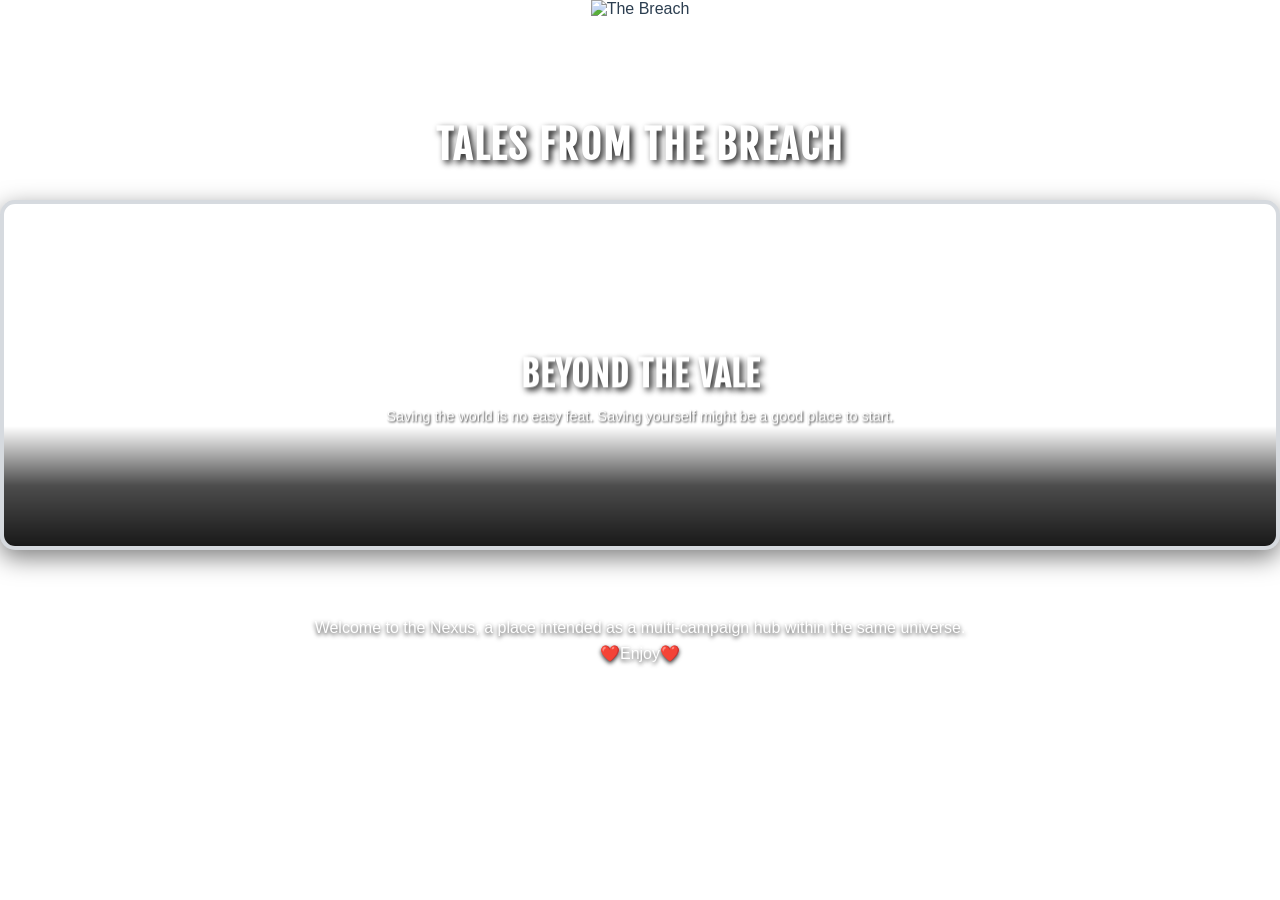
==== index.html @ b866bfad "Journal modal: remove title, add lead form with pen button" ====
<!DOCTYPE html>
<html lang="en">
<head>
    <meta charset="UTF-8">
    <meta name="viewport" content="width=device-width, initial-scale=1.0">
    <title>NEXUS - TTRPG World Hub</title>
    
    <!-- CSS files in load order: foundation → components → content → overrides -->
    <link href="base.css" rel="stylesheet" type="text/css" />
    <link href="components.css" rel="stylesheet" type="text/css" />
    <link href="cards.css" rel="stylesheet" type="text/css" />
    <link href="features.css" rel="stylesheet" type="text/css" />
    <link href="modals.css" rel="stylesheet" type="text/css" />
    <link href="utilities.css" rel="stylesheet" type="text/css" />
    <link href="responsive.css" rel="stylesheet" type="text/css" />
    
    <!-- Breach theme (single world) -->
    <link href="breach-theme.css" rel="stylesheet" type="text/css" />
</head>
<body>
    <!-- Background video layer for world selection -->
    <div id="worldBackgroundLayer" class="world-background-layer">
        <video id="bgVideo-neutral" class="world-bg-video active" autoplay muted loop playsinline>
            <source src="assets/videos/neutral-landing.mp4" type="video/mp4">
        </video>
        <video id="bgVideo-breach" class="world-bg-video" muted loop playsinline>
            <source src="assets/videos/Breach-vid.mp4" type="video/mp4">
        </video>
    </div>

    <div class="container">
        <header>
            <div class="logo-container" onclick="window.location.reload()">
                <img src="assets/breach-logo.png" alt="The Breach" class="logo" />
                <h1 class="logo-fallback">The Breach</h1>
            </div>
        </header>

        <main>
            <section class="landing-screen">
                <h2>Tales from the Breach</h2>
                <div class="worlds-grid" id="worldsGrid">
                    <div class="world-card loading" data-loading="true" data-world-id="breach">
                        <video class="world-video" muted loop playsinline autoplay>
                            <source src="assets/videos/breach-loopv2.mp4" type="video/mp4">
                        </video>
                        <div class="world-name">Loading</div>
                        <div class="world-description">Loading world...</div>
                        <div class="world-overlay"></div>
                    </div>
                </div>
                
                <div class="landing-message">
                    <div class="message-content" id="landingMessage">
                        Welcome to the Nexus, a place intended as a multi-campaign hub within the same universe.<br>❤️Enjoy❤️
                    </div>
                </div>
            </section>

            <!-- ===== WORLD HUB ===== -->
            <section class="world-hub" id="worldHub" style="display: none;">

                <!-- Sticky header bar -->
                <div class="hub-header" id="hubHeader">
                    <div class="hub-header-start"></div>
                    <div class="hub-header-center" id="hubHeaderCenter">
                        <img src="assets/breach-logo.png" alt="The Breach" class="hub-center-logo" id="hubTitleText" />
                        <div class="hub-panel-nav" id="hubPanelNav" style="display:none;">
                            <button class="hub-back-btn" id="hubBackBtn">← Hub</button>
                            <span class="hub-panel-nav-title" id="hubActivePanelTitle"></span>
                        </div>
                    </div>
                    <div class="hub-header-end">
                        <button class="hub-action-btn" id="journalBtn">Journal</button>
                        <button class="hub-action-btn" id="calendarBtn">Calendar</button>
                        <button class="hub-action-btn" id="inventoryBtn">Inventory</button>
                    </div>
                </div>

                <!-- Main scrollable area -->
                <div class="hub-main-area" id="hubMainArea">

                    <!-- ── Hub selection grid (shown when no panel active) ── -->
                    <div class="hub-selection" id="hubSelection">

                        <div class="hub-section">
                            <div class="hub-section-header">
                                <div class="hub-section-line"></div>
                                <span class="hub-section-label">Compendium</span>
                                <div class="hub-section-line"></div>
                            </div>
                            <div class="hub-tiles-row">
                                <div class="hub-tile" data-panel="alchemy">
                                    <span class="tile-name">Alchemy</span>
                                    <span class="tile-sub">flora · ingredients · potions</span>
                                </div>
                                <div class="hub-tile" data-panel="bestiary">
                                    <span class="tile-name">Bestiary</span>
                                    <span class="tile-sub">creatures · monsters</span>
                                </div>
                                <div class="hub-tile" data-panel="characters">
                                    <span class="tile-name">Characters</span>
                                    <span class="tile-sub">leaders · allies · enemies</span>
                                </div>
                                <div class="hub-tile" data-panel="items">
                                    <span class="tile-name">Items</span>
                                    <span class="tile-sub">gear · artifacts · objects</span>
                                </div>
                            </div>
                        </div>

                        <div class="hub-section">
                            <div class="hub-section-header">
                                <div class="hub-section-line"></div>
                                <span class="hub-section-label">World</span>
                                <div class="hub-section-line"></div>
                            </div>
                            <div class="hub-tiles-row">
                                <div class="hub-tile" data-panel="deities">
                                    <span class="tile-name">Deities</span>
                                    <span class="tile-sub">empyreans · entities</span>
                                </div>
                                <div class="hub-tile" data-panel="factions">
                                    <span class="tile-name">Factions</span>
                                    <span class="tile-sub">orgs · guilds · houses</span>
                                </div>
                                <div class="hub-tile" data-panel="history">
                                    <span class="tile-name">History</span>
                                    <span class="tile-sub">eras · events · timeline</span>
                                </div>
                                <div class="hub-tile" data-panel="calendar">
                                    <span class="tile-name">Calendar</span>
                                    <span class="tile-sub">events · dates · chronicle</span>
                                </div>
                                <div class="hub-tile" data-panel="literature">
                                    <span class="tile-name">Literature</span>
                                    <span class="tile-sub">books · prose · legends</span>
                                </div>
                                <div class="hub-tile" data-panel="locations">
                                    <span class="tile-name">Locations</span>
                                    <span class="tile-sub">cities · landmarks · regions</span>
                                </div>
                                <div class="hub-tile" data-panel="nations">
                                    <span class="tile-name">Nations</span>
                                    <span class="tile-sub">demographic · heraldry</span>
                                </div>
                                <div class="hub-tile" data-panel="society">
                                    <span class="tile-name">Society</span>
                                    <span class="tile-sub">culture · expression · technology</span>
                                </div>
                                <div class="hub-tile" data-panel="species">
                                    <span class="tile-name">Species</span>
                                    <span class="tile-sub">origin · nature · homeland</span>
                                </div>
                            </div>
                        </div>

                    </div><!-- /.hub-selection -->

                    <!-- ── Panel content area (shown when a tile is selected) ── -->
                    <div class="hub-content-area" id="hubContentArea" style="display:none;">
                        <div class="panel-content" id="nationsContent"></div>
                        <div class="panel-content" id="speciesContent"></div>
                        <div class="panel-content" id="deitiesContent"></div>
                        <div class="panel-content" id="historyContent"></div>
                        <div class="panel-content" id="literatureContent"></div>
                        <div class="panel-content" id="societyContent"></div>
                        <div class="panel-content" id="charactersContent"></div>
                        <div class="panel-content" id="factionsContent"></div>
                        <div class="panel-content" id="bestiaryContent"></div>
                        <div class="panel-content" id="itemsContent"></div>
                        <div class="panel-content" id="alchemyContent"></div>
                        <div class="panel-content" id="locationsContent"></div>
                        <div class="panel-content" id="calendarContent"></div>
                    </div><!-- /.hub-content-area -->

                </div><!-- /.hub-main-area -->

            </section><!-- /.world-hub -->
        </main>
    </div>

    <!-- ===== JOURNAL MODAL ===== -->
    <div id="journalModalOverlay" class="modal-overlay">
        <div class="journal-modal" id="journalModal">
            <div class="journal-modal-content">
                <div class="modal-header journal-modal-header">
                    <div class="journal-tab-bar">
                        <button class="journal-tab active" data-tab="campaign-log">Campaign Log</button>
                        <button class="journal-tab" data-tab="leads">Leads</button>
                    </div>
                    <button class="close-btn" id="closeJournalBtn">&times;</button>
                </div>
                <div class="journal-tab-panels">
                    <div class="journal-tab-panel active" id="journalTabCampaignLog"></div>
                    <div class="journal-tab-panel" id="journalTabLeads"></div>
                </div>
            </div>
        </div>
    </div>

    <!-- ===== CALENDAR MODAL ===== -->
    <div id="calendarModalOverlay" class="modal-overlay">
        <div class="calendar-modal" id="calendarModal">
            <div class="calendar-modal-content">
                <div class="modal-header">
                    <h2>Calendar</h2>
                    <button class="close-btn" id="closeCalendarBtn">&times;</button>
                </div>
                <div class="calendar-modal-body" id="calendarModalBody"></div>
            </div>
        </div>
    </div>

    <!-- ===== ARTICLE MODAL ===== -->
    <div id="modalOverlay" class="modal-overlay">
        <div class="article-modal" id="articleModal">
            <div class="modal-content">
                <button class="close-btn" id="closeModalBtn">&times;</button>
                <button class="edit-btn" id="editArticleBtn" title="Edit article">&#9998;</button>
                <div class="modal-header">
                    <h2 id="modalTitle">Article Title</h2>
                </div>
                <div class="modal-body" id="modalBody"></div>
            </div>
        </div>
    </div>

    <!-- ===== INVENTORY MODAL ===== -->
    <div id="inventoryModalOverlay" class="modal-overlay">
        <div class="inventory-modal" id="inventoryModal">
            <div class="inventory-modal-content">
                <div class="modal-header inventory-modal-header">
                    <h2>Party Inventory</h2>
                    <div class="inventory-fund-display" id="inventoryFundDisplay">
                        <span class="fund-label">Party Fund</span>
                        <span class="fund-value" id="fundDrakonsDisplay"><span class="fund-coin fund-drakon">◈</span><span id="fundDrakonsAmt">0</span> drakons</span>
                        <span class="fund-sep">·</span>
                        <span class="fund-value" id="fundScalesDisplay"><span class="fund-coin fund-scale">⊙</span><span id="fundScalesAmt">0</span> scales</span>
                        <button class="fund-edit-btn" id="fundEditBtn" title="Edit party fund">&#9998;</button>
                    </div>
                    <button class="inv-add-btn" id="inventoryAddBtn">+ Add Item</button>
                    <button class="close-btn" id="closeInventoryBtn">&times;</button>
                </div>
                <!-- Fund editor (inline, hidden by default) -->
                <div class="fund-editor" id="fundEditor" style="display:none;">
                    <label class="fund-editor-label">Edit Party Fund</label>
                    <div class="fund-editor-fields">
                        <div class="fund-field">
                            <span class="fund-coin fund-drakon">◈</span>
                            <input type="number" id="fundDrakonsInput" class="fund-input" min="0" placeholder="0">
                            <span class="fund-denom">drakons</span>
                        </div>
                        <div class="fund-field">
                            <span class="fund-coin fund-scale">⊙</span>
                            <input type="number" id="fundScalesInput" class="fund-input" min="0" placeholder="0">
                            <span class="fund-denom">scales</span>
                        </div>
                    </div>
                    <div class="fund-editor-actions">
                        <button class="inv-btn inv-btn-save" id="fundSaveBtn">Save</button>
                        <button class="inv-btn inv-btn-cancel" id="fundCancelBtn">Cancel</button>
                        <span class="fund-save-status" id="fundSaveStatus"></span>
                    </div>
                </div>
                <!-- Character slot filter -->
                <div class="inventory-char-filter" id="inventoryCharFilter"></div>
                <!-- Category filter tabs -->
                <div class="inventory-tabs" id="inventoryTabs">
                    <button class="inv-tab active" data-category="all">All</button>
                    <button class="inv-tab" data-category="General">General</button>
                    <button class="inv-tab" data-category="Armor">Armor</button>
                    <button class="inv-tab" data-category="Weapons">Weapons</button>
                    <button class="inv-tab" data-category="Magic Items">Magic Items</button>
                    <button class="inv-tab" data-category="Jewelry">Jewelry</button>
                </div>
                <!-- Add / Edit form (hidden by default) -->
                <div class="inventory-form-row" id="inventoryFormRow" style="display:none;">
                    <input type="text" class="inv-input" id="invFormCharacter" placeholder="Character name" list="invCharacterList" autocomplete="off">
                    <datalist id="invCharacterList"></datalist>
                    <input type="text" class="inv-input inv-input-wide" id="invFormName" placeholder="Item name">
                    <select class="inv-input" id="invFormCategory">
                        <option value="General">General</option>
                        <option value="Armor">Armor</option>
                        <option value="Weapons">Weapons</option>
                        <option value="Magic Items">Magic Items</option>
                        <option value="Jewelry">Jewelry</option>
                    </select>
                    <input type="number" class="inv-input inv-input-qty" id="invFormQty" min="1" value="1" placeholder="Qty">
                    <input type="text" class="inv-input inv-input-wide" id="invFormNotes" placeholder="Notes (optional)">
                    <button class="inv-btn inv-btn-save" id="invFormSaveBtn">Save</button>
                    <button class="inv-btn inv-btn-cancel" id="invFormCancelBtn">Cancel</button>
                    <span class="inv-form-status" id="invFormStatus"></span>
                </div>
                <!-- Inventory table -->
                <div class="inventory-body" id="inventoryBody">
                    <div class="inventory-loading" id="inventoryLoadingMsg">Loading inventory…</div>
                    <table class="inventory-table" id="inventoryTable" style="display:none;">
                        <thead>
                            <tr>
                                <th class="inv-col-char">Character</th>
                                <th class="inv-col-name">Item</th>
                                <th class="inv-col-cat">Category</th>
                                <th class="inv-col-qty">Qty</th>
                                <th class="inv-col-notes">Notes</th>
                                <th class="inv-col-actions"></th>
                            </tr>
                        </thead>
                        <tbody id="inventoryTableBody"></tbody>
                    </table>
                    <div class="inventory-empty" id="inventoryEmptyMsg" style="display:none;">No items found. Add one above!</div>
                </div>
            </div>
        </div>
    </div>

    <!-- JavaScript files -->
    <script src="config.js"></script>
    <script src="script.js"></script>
    <script src="article_viewer.js"></script>
    <script src="quest_viewer.js"></script>
    <script src="atlas_viewer.js"></script>
</body>
</html>
---- base.css ----
@import url('https://fonts.googleapis.com/css2?family=Cinzel:wght@400;600;700;900&family=Fjalla+One:wght@400&family=Faculty+Glyphic&family=Cormorant+Garamond:ital,wght@0,400;0,600;0,700;1,400;1,600&display=swap');

/* ========== CSS VARIABLES ========== */
:root {
    /* Color scheme */
    --primary-bg: linear-gradient(135deg, #f5f7fa 0%, #c3cfe2 100%);
    --secondary-bg: rgba(255, 255, 255, 0.7);
    --card-bg: #ffffff;
    --text-color: #2c3e50;
    --text-secondary: #7f8c8d;
    --text-accent: #34495e;
    --border-color: rgba(52, 73, 94, 0.2);
    --button-bg: rgba(255, 255, 255, 0.8);
    --button-hover: rgba(255, 255, 255, 0.9);
    
    /* Typography — base (non-themed) defaults */
    --font-family: Arial, sans-serif;
    --font-weight-normal: 400;
    --font-weight-bold: 700;
    --font-weight-heavy: 900;

    /* Semantic font roles — override these per theme */
    --font-ui:        'Cinzel', serif; /* nav, labels, badges, buttons */
    --font-body:      Arial, sans-serif;         /* article/modal body text */
    --font-editorial: Arial, sans-serif;         /* in-article headings (h2/h3) */
    
    /* Card system colors - purple theme */
    --card-border-operator: #b19cd9;
    --card-glow-operator: rgba(177, 156, 217, 0.5);
    --card-border-handler: #c9b5e6;
    --card-glow-handler: rgba(201, 181, 230, 0.5);
    --card-border-broker: #9d87c7;
    --card-glow-broker: rgba(157, 135, 199, 0.5);
    --card-border-default: rgba(177, 156, 217, 0.3);
    --card-glow-default: rgba(177, 156, 217, 0.2);
    --card-overlay-gradient: linear-gradient(to top, rgba(0,0,0,0.8) 0%, transparent 100%);
    
    /* Modal system */
    --modal-bg: #ffffff;
    --modal-border: #cccccc;
    --modal-overlay: rgba(0,0,0,0.5);
    
    /* Tour system - purple theme */
    --tour-accent: #b19cd9;
    --tour-bg: rgba(44, 44, 62, 0.9);
    --tour-card-bg: rgba(177, 156, 217, 0.1);
    --tour-nav-bg: #b19cd9;
    --tour-nav-text: #2c2c3e;
    --tour-dot-inactive: rgba(177, 156, 217, 0.3);
    --tour-slide-bg: #2c2c3e;
}

/* ========== BASE STYLES ========== */
* {
    margin: 0;
    padding: 0;
    box-sizing: border-box;
}

body {
    font-family: var(--font-family);
    background: transparent;
    color: var(--text-color);
    min-height: 100vh;
    transition: background 1.5s ease;
    overflow-x: hidden;
    overflow-y: auto;
    scrollbar-gutter: stable;
    position: relative;
}

/* When world-hub is active, prevent body scrolling */
body:has(.world-hub:not([style*="display: none"])) {
    overflow: hidden;
}

/* Hide background video layer in hub — replaced by dark gradient */
body:has(.world-hub:not([style*="display: none"])) .world-background-layer {
    opacity: 0;
    transition: opacity 0.8s ease;
}

/* Dark gradient background for hub */
body:has(.world-hub:not([style*="display: none"])) {
    background: linear-gradient(160deg, #0d0a12 0%, #1a1028 40%, #0f0c18 100%);
}

/* Hide landing screen when world-hub is visible */
body:has(.world-hub:not([style*="display: none"])) .landing-screen {
    display: none;
}

/* Hide container header when world-hub is visible */
body:has(.world-hub:not([style*="display: none"])) > .container > header {
    display: none;
}

.container {
    max-width: 1200px;
    margin: 0 auto;
    padding: 20px;
    transition: opacity 0.5s ease;
    background: transparent;
}

/* ========== HEADER & LOGO ========== */
header {
    text-align: center;
    margin-bottom: 40px;
}

.logo-container {
    position: relative;
    display: flex;
    justify-content: center;
    align-items: center;
    margin-bottom: 10px;
    cursor: pointer;
    transition: transform 0.2s ease;
}

.logo-container:hover {
    transform: scale(1.05);
}

.logo {
    height: 80px;
    width: auto;
    display: block;
    transition: all 0.3s ease;
}

.logo-fallback {
    font-family: var(--font-family);
    font-weight: var(--font-weight-heavy);
    font-size: 3rem;
    margin: 0;
    color: var(--text-accent);
    display: none;
}

/* Show fallback if logo fails */
.logo-container .logo[src=""] + .logo-fallback,
.logo-container .logo:not([src]) + .logo-fallback {
    display: block;
}

h1 {
    font-family: var(--font-family);
    font-weight: var(--font-weight-heavy);
    font-size: 3rem;
    margin-bottom: 10px;
    color: var(--text-accent);
}

h2 {
    font-family: var(--font-ui) !important; 
    font-weight: 400;
    font-size: 2.5rem;
    margin-bottom: 30px;
    text-align: center;
    color: #ffffff; /* Changed from var(--text-accent) to white */
    text-transform: uppercase;
    letter-spacing: 1px;
    text-shadow: 0 3px 8px rgba(0, 0, 0, 0.9); /* NEW: strong drop shadow for readability */
}

.subtitle {
    font-size: 1.2rem;
    color: var(--text-secondary);
    font-weight: var(--font-weight-normal);
}
---- components.css ----
/*
 * COMPONENTS.CSS
 * Reusable UI components: buttons, navigation, layout containers, toggles
 * Contains back buttons, hub layout, and explore toggles
 * Depends on: base.css variables
 */

/* ========== BACK BUTTON ========== */

.back-btn, .tour-back-btn {
    background: var(--button-bg);
    border: 1px solid var(--border-color);
    color: var(--text-color);
    padding: 10px 20px;
    border-radius: 8px;
    cursor: pointer;
    transition: all 0.3s ease;
    font-family: var(--font-family);
    font-weight: var(--font-weight-normal);
}

.back-btn:hover, .tour-back-btn:hover {
    background: var(--button-hover);
}

/* ========== HUB LAYOUT - TILE STRUCTURE ========== */
.world-hub {
    position: fixed;
    top: 0;
    left: 0;
    display: flex;
    flex-direction: column;
    width: 100vw;
    height: 100vh;
    overflow: hidden;
    margin: 0;
    padding: 0;
    background: transparent;
    z-index: 100;
}

/* ── Hub Header ── */
.hub-header {
    display: flex !important; /* override old rule below */
    align-items: center;
    justify-content: space-between;
    padding: 0 28px;
    height: 64px;
    flex-shrink: 0;
    background: rgba(13, 10, 18, 0.88);
    border-bottom: 1px solid rgba(177, 156, 217, 0.18);
    backdrop-filter: blur(12px);
    z-index: 20;
}

.hub-header-start {
    flex: 1;
}

.hub-header-end {
    display: flex;
    align-items: center;
    gap: 10px;
    flex: 1;
    justify-content: flex-start;
}

.hub-header-start .logo-container {
    margin: 0;
}

.hub-header-start .logo {
    height: 36px;
}

.hub-center-logo {
    height: 42px;
    cursor: pointer;
    display: block;
}

.hub-header-center {
    flex: 1;
    display: flex;
    justify-content: center;
    align-items: center;
}

.hub-title-text {
    font-family: var(--font-ui);
    font-size: 0.78rem;
    font-weight: 600;
    color: rgba(177, 156, 217, 0.55);
    text-transform: uppercase;
    letter-spacing: 4px;
}

.hub-panel-nav {
    display: flex;
    align-items: center;
    gap: 14px;
}

.hub-back-btn {
    background: transparent;
    border: 1px solid rgba(177, 156, 217, 0.3);
    color: #c9b5e6;
    padding: 5px 14px;
    border-radius: 4px;
    cursor: pointer;
    font-family: var(--font-ui);
    font-size: 0.75rem;
    transition: all 0.2s ease;
}

.hub-back-btn:hover {
    background: rgba(177, 156, 217, 0.12);
    border-color: #b19cd9;
}

.hub-panel-nav-title {
    font-family: var(--font-ui);
    font-size: 0.9rem;
    font-weight: 600;
    color: #b19cd9;
    text-transform: uppercase;
    letter-spacing: 3px;
}

.hub-action-btn {
    padding: 7px 20px;
    background: transparent;
    border: 1.5px solid rgba(177, 156, 217, 0.35);
    border-radius: 6px;
    color: #e8e0f0;
    font-family: var(--font-ui);
    font-size: 0.82rem;
    font-weight: 600;
    cursor: pointer;
    transition: all 0.25s ease;
    letter-spacing: 0.5px;
    text-transform: uppercase;
}

.hub-action-btn:hover {
    background: rgba(177, 156, 217, 0.14);
    border-color: #b19cd9;
    box-shadow: 0 0 12px rgba(177, 156, 217, 0.25);
}

/* ── Hub Main Area ── */
.hub-main-area {
    flex: 1;
    overflow-y: auto;
    overflow-x: hidden;
    display: flex;
    flex-direction: column;
    scrollbar-width: thin;
    scrollbar-color: rgba(177, 156, 217, 0.3) transparent;
}

.hub-main-area::-webkit-scrollbar { width: 6px; }
.hub-main-area::-webkit-scrollbar-track { background: transparent; }
.hub-main-area::-webkit-scrollbar-thumb {
    background: rgba(177, 156, 217, 0.3);
    border-radius: 3px;
}

/* ── Hub Selection Grid ── */
.hub-selection {
    flex: 1;
    display: flex;
    flex-direction: column;
    justify-content: center;
    align-items: center;
    padding: 0 60px 200px;
    gap: 56px;
    transition: opacity 0.2s ease;
}

.hub-section {
    width: 100%;
    max-width: 1200px;
}

.hub-section-header {
    display: flex;
    align-items: center;
    gap: 18px;
    margin-bottom: 16px;
}

.hub-section-line {
    flex: 1;
    height: 1px;
    background: rgba(177, 156, 217, 0.3);
}

.hub-section-label {
    font-family: var(--font-ui);
    font-size: 1.4rem;
    letter-spacing: 6px;
    color: #ffffff;
    text-transform: uppercase;
    flex-shrink: 0;
    font-weight: 600;
}

.hub-tiles-row {
    display: flex;
    flex-wrap: wrap;
    justify-content: center;
    gap: 4px;
}

.hub-tile {
    flex: 0 0 auto;
    width: auto;
    min-width: 144px;
    padding: 14px 38px 12px;
    background: rgba(177, 156, 217, 0.05);
    border: 1px solid rgba(177, 156, 217, 0.18);
    border-radius: 4px;
    cursor: pointer;
    transition: background 0.22s ease, border-color 0.22s ease, transform 0.22s ease, box-shadow 0.22s ease;
    display: flex;
    flex-direction: column;
    align-items: center;
    gap: 3px;
}

.hub-tile:hover {
    background: rgba(177, 156, 217, 0.12);
    border-color: rgba(177, 156, 217, 0.45);
    transform: translateY(-2px);
    box-shadow: 0 4px 18px rgba(177, 156, 217, 0.12);
}

.tile-name {
    font-family: var(--font-ui);
    font-size: 1.2rem;
    font-weight: 600;
    color: #e4dcf0;
    display: block;
    text-align: center;
    text-transform: uppercase;
}

.tile-sub {
    font-size: 0.86rem;
    color: rgba(201, 181, 230, 0.5);
    font-family: var(--font-ui);
    display: block;
    font-weight: 400;
    text-align: center;
}

/* ── Hub Content Area ── */
.hub-content-area {
    width: 100%;
    min-height: 100%;
    box-sizing: border-box;
}

.hub-content-area .panel-content {
    padding: 28px 40px 100px;
    min-height: 100%;
}

/* Collapsed header with panel pills */
.hub-collapsed-header {
    display: flex !important;
    justify-content: center;
    align-items: center;
    padding: 0;
    margin: 0;
    background: transparent;
    backdrop-filter: none;
    border: none;
    box-shadow: none;
    flex-shrink: 0;
    min-height: 0;
}

.panel-selector {
    position: relative;
    z-index: 2;
}

.panel-content {
    position: relative;
    z-index: 2;
}

/* panel-bg-video properties are defined in cards.css */

.panel-header {
    padding: 30px 20px;
    text-align: center;
    background: rgba(0, 0, 0, 0.5);
    border-bottom: 1px solid rgba(177, 156, 217, 0.2);
    flex-shrink: 0;
}

.panel-header h2 {
    font-size: 2rem;
    font-weight: 900;
    color: #b19cd9;
    margin: 0 0 8px 0;
    font-family: var(--font-family);
}

.panel-header p {
    font-size: 0.95rem;
    color: #c9b5e6;
    margin: 0;
}

/* Panel selector - initial view */
.panel-selector {
    display: flex;
    flex-direction: column;
    align-items: center;
    justify-content: center;
    flex: 1;
    padding: 40px;
    text-align: center;
    gap: 16px;
    position: relative;
    z-index: 2;
}

.panel-star {
    font-size: 1.4rem;
    color: rgba(255, 255, 255, 0.35);
    display: block;
    margin-bottom: 4px;
    transition: color 0.3s ease;
}


.panel-selector h2 {
    font-size: clamp(0.6rem, 7cqw, 1.8rem);
    font-weight: 900;
    margin: 0;
    font-family: var(--font-ui) !important;
    letter-spacing: clamp(0px, 0.4cqw, 4px);
    text-transform: uppercase;
    color: #ffffff !important;
    text-shadow: 0 2px 8px rgba(0, 0, 0, 0.85), 0 4px 20px rgba(0, 0, 0, 0.6);
    width: 100%;
    text-align: center;
    padding: 0 8px;
    box-sizing: border-box;
    overflow: hidden;
}

/* Per-panel gradient text — removed, all titles are plain white */

.panel-selector p {
    font-size: 0.75rem;
    color: rgba(255, 255, 255, 0.9);
    margin: 0;
    font-family: var(--font-ui);
    font-weight: var(--font-weight-bold);
    letter-spacing: 4px;
    text-transform: uppercase;
    opacity: 0.35;
    transition: opacity 0.3s ease, text-shadow 0.3s ease;
    text-shadow: 0 1px 6px rgba(0, 0, 0, 0.9), 0 2px 16px rgba(0, 0, 0, 0.7);
}

.panel-content {
    flex: 1;
    overflow-y: auto;
    overflow-x: hidden;
    padding: 20px;
    scrollbar-width: thin;
    scrollbar-color: rgba(177, 156, 217, 0.35) transparent;
}

.panel-content::-webkit-scrollbar {
    width: 6px;
}

.panel-content::-webkit-scrollbar-track {
    background: transparent;
}

.panel-content::-webkit-scrollbar-thumb {
    background: rgba(177, 156, 217, 0.35);
    border-radius: 3px;
}

.panel-content::-webkit-scrollbar-thumb:hover {
    background: rgba(177, 156, 217, 0.6);
}

.maps-placeholder {
    display: flex;
    align-items: center;
    justify-content: center;
    height: 100%;
    font-size: 1.5rem;
    color: var(--text-secondary);
    text-align: center;
}

.loading {
    display: flex;
    align-items: center;
    justify-content: center;
    height: 100%;
    font-size: 1rem;
    color: var(--text-secondary);
}

/* (old override removed — hub-header is now defined above) */

.hub-content {
    min-height: 400px;
    padding: 20px;
    background: none;
    border-radius: 10px;
    margin-bottom: 20px;
    border: none;
    max-width: 100%; /* Ensure it uses full width */
    margin-left: auto;
    margin-right: auto;
}

/* ========== EXPLORE MODE TOGGLE ========== */
.explore-toggle-bar {
    display: flex;
    background: rgba(255, 255, 255, 0.1);
    backdrop-filter: blur(10px);
    border-radius: 12px;
    padding: 8px;
    gap: 8px;
    margin-bottom: 0;
    border: 1px solid rgba(255, 255, 255, 0.2);
    width: 100%;
    max-width: 500px;
    margin: 0 auto;
}

.explore-tab {
    flex: 1;
    padding: 12px 20px;
    background: transparent;
    border: none;
    border-radius: 8px;
    color: rgba(255, 255, 255, 0.7);
    cursor: pointer;
    transition: all 0.3s ease;
    font-size: 14px;
    font-weight: 500;
    display: flex;
    align-items: center;
    justify-content: center;
    gap: 8px;
    font-family: var(--font-family);
    white-space: nowrap;
}

.explore-tab:hover {
    background: rgba(255, 255, 255, 0.1);
    color: rgba(255, 255, 255, 0.9);
    transform: translateY(-1px);
}

.explore-tab.active {
    background: rgba(255, 255, 255, 0.2);
    color: #ffffff;
    box-shadow: 0 4px 16px rgba(0, 0, 0, 0.2);
}

.explore-tab.active:hover {
    background: rgba(255, 255, 255, 0.25);
}

.explore-content {
    animation: fadeIn 0.3s ease-out;
}

.explore-submode-content {
    min-height: 400px;
}

/* ========== EXPLORE MODE TOGGLE (new separated buttons) ========== */
.explore-toggle-row {
    display: flex;
    justify-content: center;
    align-items: center;
    gap: 40px;
    padding: 15px 20px;
}

.explore-primary-btn {
    padding: 12px 24px;
    background: transparent;
    border: none;
    border-bottom: 3px solid transparent;
    border-radius: 0;
    color: rgba(255, 255, 255, 0.7);
    font-family: var(--font-family);
    font-weight: var(--font-weight-bold);
    font-size: 1.2rem;
    text-transform: uppercase;
    letter-spacing: 2px;
    cursor: pointer;
    transition: all 0.3s ease;
    position: relative;
}

.explore-primary-btn::after {
    content: '';
    position: absolute;
    bottom: -3px;
    left: 0;
    width: 0;
    height: 3px;
    background: #b19cd9;
    transition: width 0.3s ease;
    box-shadow: 0 0 10px rgba(177, 156, 217, 0.5);
}

.explore-primary-btn:hover {
    color: #ffffff;
    text-shadow: 0 0 20px rgba(177, 156, 217, 0.6);
}

.explore-primary-btn:hover::after {
    width: 100%;
}

.explore-primary-btn.active {
    color: #ffffff;
    border-bottom-color: #b19cd9;
    text-shadow: 0 0 20px rgba(177, 156, 217, 0.8);
}

.explore-primary-btn.active::after {
    width: 100%;
}

/* Breach edit: bigger font size on buttons */
body.world-breach .explore-primary-btn {
    font-size: 1.4rem;
    font-weight: var(--font-weight-heavy);
}

/* Responsive: stack buttons on small screens */
@media (max-width: 520px) {
    .explore-toggle-row {
        grid-template-columns: 1fr;
    }
}

.container {
    max-width: none;
    margin: 0;
    padding: 0;
    transition: opacity 0.5s ease;
    background: transparent;
}

/* ========== LANDING PAGE STYLES ========== */
.landing-screen {
    /* ...existing code... */
    background: transparent; /* NEW: let bg videos show through */
    position: relative;
    z-index: 1; /* Ensure landing content stays above background layer */
}

main {
    /* ...existing code... */
    background: transparent; /* NEW: let bg videos show through */
}
---- cards.css ----
/*
 * CARDS.CSS
 * All card-based preview UI elements: world selection cards and article grid cards
 * Contains world cards (cinematic video previews), article cards (content previews), and tag-based styling
 * Depends on: base.css variables
 */

/* ========== WORLD BACKGROUND VIDEOS ========== */
.world-background-layer {
    position: fixed;
    top: 0;
    left: 0;
    width: 100vw;
    height: 100vh;
    z-index: -1; /* behind .container but visible if body bg is transparent */
    overflow: hidden;
    pointer-events: none;
}

.world-bg-video {
    position: absolute;
    top: 50%;
    left: 50%;
    transform: translate(-50%, -50%);
    min-width: 100%;
    min-height: 100%;
    width: auto;
    height: auto;
    object-fit: cover;
    opacity: 0;
    transition: opacity 0.8s ease;
    filter: blur(2px) brightness(0.6); /* Reduced from blur(4px) */
}

.world-bg-video.active {
    opacity: 1;
}

/* ========== WORLD HUB ENTRY ANIMATION ========== */
@keyframes fadeIn {
    from {
        opacity: 0;
    }
    to {
        opacity: 1;
    }
}

#worldHub.entering {
    animation: fadeIn 0.6s ease-out;
}

#worldHub.entering > * {
    animation: fadeIn 0.6s ease-out backwards;
}

#worldHub.entering > header {
    animation-delay: 0.1s;
}

#worldHub.entering > .hub-collapsed-header {
    animation-delay: 0.2s;
}

/* ========== PANEL BACKGROUND VIDEOS ========== */
.panel-bg-video {
    position: absolute;
    top: 0;
    left: 0;
    width: 100%;
    height: 100%;
    object-fit: cover;
    object-position: center center;
    opacity: 1;
    z-index: 0;
}

/* ========== WORLD CARDS ========== */
.worlds-grid {
    display: grid;
    grid-template-columns: repeat(auto-fit, minmax(280px, 1fr));
    gap: 25px;
    margin-bottom: 20px;
    max-width: 1600px;      /* Added: cap grid width for wide screens */
    margin-left: auto;      /* Center grid horizontally */
    margin-right: auto;
}

.world-card {
    position: relative;
    height: 350px;
    border-radius: 15px;
    overflow: hidden;
    cursor: pointer;
    transition: all 0.3s ease;
    border: 4px solid var(--border-color);
    box-shadow: 0 8px 25px rgba(0, 0, 0, 0.5); /* Increased from 0.2 to 0.5 */
    
    /* ADD: Force hardware acceleration */
    will-change: opacity, transform;
    transform: translateZ(0); /* Force GPU rendering */
}

/* Stagger text fade-in for each card */
.world-card:nth-child(1) .world-name { animation-delay: 0s; }
.world-card:nth-child(2) .world-name { animation-delay: 0.15s; }
.world-card:nth-child(3) .world-name { animation-delay: 0.3s; }
.world-card:nth-child(4) .world-name { animation-delay: 0.45s; }

@keyframes textFadeIn {
    from {
        opacity: 0;
    }
    to {
        opacity: 1;
    }
}

.world-card:hover {
    transform: translateY(-6px) scale(1.02) translateZ(0); /* Keep GPU rendering */
    border-color: var(--text-accent);
    box-shadow: 0 12px 35px rgba(0, 0, 0, 0.6), 
                inset 0 0 30px rgba(255, 255, 255, 0.1); /* ADD: inner glow */
    will-change: transform; /* Hint browser about hover transforms */
}

.world-card.loading {
    cursor: default;
    pointer-events: none;
    opacity: 1;
    visibility: visible;
    animation: none !important;
}

.world-card.loading .world-card-video {
    position: absolute;
    top: 0;
    left: 0;
    width: 100%;
    height: 100%;
    object-fit: cover;
    z-index: 1;
    filter: brightness(0.6);
}

.world-card.loading .world-name {
    color: #ffffff;
    text-transform: uppercase;
    font-weight: 900;
    font-size: 2.2rem;
    font-family: 'Fjalla One', sans-serif;
    animation: textFadeIn 1.2s ease-out forwards;
}

.world-card.loading .world-overlay {
    opacity: 1;
}

.world-card.loading .world-description {
    opacity: 1;
    animation: none;
}

.world-video {
    position: absolute;
    top: 0;
    left: 0;
    width: 100%;
    height: 100%;
    object-fit: cover;
    z-index: 1;
    transition: transform 0.3s ease;
    /* ADD: Prevent video from triggering repaints during card animation */
    will-change: transform;
    transform: translateZ(0);
}

.world-card:hover .world-video {
    transform: scale(1.05);
}

.world-video-placeholder {
    position: absolute;
    top: 0;
    left: 0;
    width: 100%;
    height: 100%;
    background: var(--secondary-bg);
    display: flex;
    align-items: center;
    justify-content: center;
    font-size: 4rem;
    color: var(--text-secondary);
    z-index: 1;
}

.world-video-placeholder::before {
    content: "🌎";
}

.world-overlay {
    position: absolute;
    bottom: 0;
    left: 0;
    right: 0;
    background: linear-gradient(to top, rgba(0, 0, 0, 0.9) 0%, rgba(0, 0, 0, 0.7) 50%, transparent 100%);
    padding: 20px;
    z-index: 2;
    min-height: 120px;
    display: flex;
    flex-direction: column;
    justify-content: flex-end;
    opacity: 1;
}

.world-name {
    position: absolute;
    top: 50%;
    left: 50%;
    transform: translate(-50%, -50%);
    width: calc(100% - 40px);
    text-align: center;
    font-family: 'Fjalla One', sans-serif;
    font-weight: 900;
    font-size: 2.2rem;
    color: #ffffff;
    text-shadow: 3px 3px 6px rgba(0, 0, 0, 0.9);
    line-height: 1.1;
    z-index: 3;
    pointer-events: none;
    text-transform: uppercase;
    letter-spacing: 1px;
    opacity: 0;
    animation: textFadeIn 1.2s ease-out forwards;
}

.world-description {
    position: absolute;
    top: calc(50% + 2rem);
    left: 50%;
    transform: translateX(-50%);
    width: calc(100% - 40px);
    text-align: center;
    font-size: 0.9rem;
    font-weight: var(--font-weight-normal);
    color: #ffffff;
    text-shadow: 1px 1px 2px rgba(0, 0, 0, 0.8);
    line-height: 1.3;
    z-index: 3;
    pointer-events: none;
    opacity: 0;
    animation: textFadeIn 1.2s ease-out 0.3s forwards;
}

.world-card[data-world-id="breach"] .world-name {
    font-family: 'Fjalla One', sans-serif;
    font-weight: 900;
}

.world-card[data-world-id="breach"]:hover {
    border-color: #b19cd9; /* Changed from #c9a961 to purple */
    box-shadow: 0 12px 35px rgba(177, 156, 217, 0.9), /* Updated to purple */
                inset 0 0 30px rgba(177, 156, 217, 0.25); /* Updated inner glow to purple */
}

/* ========== ARTICLE CARDS ========== */
.articles-grid {
    display: grid;
    grid-template-columns: repeat(auto-fill, 200px);
    gap: 12px;
    width: fit-content;
    max-width: 100%;
    margin: 0 auto;
    padding: 0;
}

.article-card {
    position: relative;
    width: 200px;
    height: 370px;
    border-radius: 12px;
    overflow: hidden;
    cursor: pointer;
    transition: all 0.3s ease;
    border: none;
    filter: saturate(0.9); /* NEW: 10% desaturation (90% saturation) */
}

.article-card:hover {
    transform: translateY(-6px) scale(1.02);
    filter: saturate(1); /* NEW: Full saturation on hover */
}

/* Tag-based styling */
.article-card.tag-operator {
    border-color: var(--card-border-operator);
    box-shadow: 0 0 15px var(--card-glow-operator);
}

.article-card.tag-operator:hover {
    box-shadow: 0 0 25px var(--card-glow-operator);
}

.article-card.tag-handler {
    border-color: var(--card-border-handler);
    box-shadow: 0 0 15px var(--card-glow-handler);
}

.article-card.tag-handler:hover {
    box-shadow: 0 0 25px var(--card-glow-handler);
}

.article-card.tag-broker {
    border-color: var(--card-border-broker);
    box-shadow: 0 0 15px var(--card-glow-broker);
}

.article-card.tag-broker:hover {
    box-shadow: 0 0 25px var(--card-glow-broker);
}

.article-card:not(.tag-operator):not(.tag-handler):not(.tag-broker) {
    border-color: var(--card-border-default);
    box-shadow: 0 0 15px var(--card-glow-default);
}

.card-background {
    position: absolute;
    top: 0;
    left: 0;
    width: 100%;
    height: 100%;
    object-fit: cover;
    object-position: center 10%;
    z-index: 1;
}

.card-background-placeholder {
    position: absolute;
    top: 0;
    left: 0;
    width: 100%;
    height: 100%;
    background: linear-gradient(135deg, #3d3456, #2c2c3e); /* Purple gradient instead of beige */
    display: flex;
    align-items: center;
    justify-content: center;
    font-size: 3rem;
    color: #b19cd9; /* Purple color for icon */
    z-index: 1;
}

.card-background-placeholder::before {
    content: "📄";
}

.card-overlay {
    position: absolute;
    bottom: 0;
    left: 0;
    right: 0;
    background: var(--card-overlay-gradient);
    padding: 12px 14px;
    min-height: 120px;
    z-index: 2;
    display: flex;
    flex-direction: column;
    justify-content: flex-end;
    align-items: center;
}

.card-title {
    font-family: var(--font-family);
    font-weight: var(--font-weight-heavy);
    font-size: 1.1rem; /* Reduced from 1.3rem (15% smaller) */
    color: #ffffff !important;
    margin: 0 0 6px 0; /* Reduced from 8px */
    text-shadow: 2px 2px 4px rgba(0, 0, 0, 0.8);
    line-height: 1.2;
    text-align: center;
    width: 100%;
}

.card-summary {
    font-family: var(--font-family);
    font-weight: var(--font-weight-bold);
    font-size: 0.8rem;
    color: var(--text-color);
    line-height: 1.3;
    margin: 0;
    text-shadow: 1px 1px 2px rgba(0, 0, 0, 0.8);
    display: none; /* Hide the summary */
    -webkit-line-clamp: 3;
    line-clamp: 3;
    -webkit-box-orient: vertical;
    overflow: hidden;
}

/* ========== TAG-GROUPED LOCATIONS VIEW ========== */
.tag-grouped-view {
    width: fit-content;
    max-width: 100%;
    margin: 0 auto;
}

.tag-group-section {
    margin-bottom: 28px;
}

.tag-group-header {
    font-family: var(--font-family);
    font-weight: var(--font-weight-heavy);
    font-size: 1rem;
    color: rgba(201, 181, 230, 0.7);
    text-transform: uppercase;
    letter-spacing: 0.15em;
    padding: 0 0 10px;
    margin: 0 0 14px;
    border-bottom: 1px solid rgba(201, 181, 230, 0.18);
}

.articles-grid--compact {
    grid-template-columns: repeat(auto-fill, 200px);
    gap: 12px;
    width: fit-content;
    max-width: 100%;
    margin: 0;
}

.articles-grid--compact .article-card {
    width: 200px;
    height: 220px;
}

.articles-grid--compact .card-overlay {
    min-height: 65px;
    padding: 10px 12px;
}

.articles-grid--compact .card-title {
    font-size: 0.95rem;
    margin: 0;
}

.articles-grid--compact .card-summary {
    display: none;
}
---- features.css ----
/*
 * FEATURES.CSS
 * Content browsing systems: article viewer interface and tour system
 * Contains article filters/search, tour selection interface, and tour slideshow functionality
 * Depends on: base.css variables
 */

/* ========== ARTICLE SYSTEM ========== */
.landing-message {
    max-width: 800px;
    margin: 40px auto 0;
    padding: 25px 30px;
}

.message-content {
    text-align: center;
    font-size: 1rem;
    line-height: 1.6;
    color: #ffffff;
    font-weight: var(--font-weight-normal);
    text-shadow: 0 2px 4px rgba(0, 0, 0, 0.8);
}

.message-content p {
    margin-bottom: 15px;
}

.message-content p:last-child {
    margin-bottom: 0;
}

.article-viewer {
    max-width: 100%;
    margin: 0 auto;
    margin-top: 0 !important;
    padding: 0 0 120px; /* bottom padding ensures last card row isn't clipped when scrolled */
    box-sizing: border-box;
}

/* Let the grid expand to the container width (removes 1600px cap from cards.css) */
.article-viewer .articles-grid {
    max-width: none;
    margin: 0 auto; /* Ensure centering */
    padding: 0;
}

.article-filters {
    display: flex;
    gap: 15px;
    margin-bottom: 18px !important; /* was 30px */
    flex-wrap: wrap;
    align-items: center;
    padding: 14px !important;       /* was 20px */
    border-radius: 10px;
    background: rgba(177, 156, 217, 0.1); /* Purple tint background */
    border: 1px solid rgba(177, 156, 217, 0.3); /* Purple border */
    width: fit-content;
    min-width: min(640px, 100%);
    max-width: 100%;
    margin-left: auto;
    margin-right: auto;
}

.filter-group {
    flex: 1;
    min-width: 150px;
}

.filter-group input, .filter-group select {
    width: 100%;
    padding: 10px;
    border: 1px solid rgba(177, 156, 217, 0.4); /* Purple border */
    border-radius: 5px;
    background: rgba(0, 0, 0, 0.3); /* Dark semi-transparent */
    color: #ffffff; /* White text */
    font-size: 14px;
    font-family: var(--font-family);
    font-weight: var(--font-weight-normal);
}

.filter-group input::placeholder {
    color: rgba(177, 156, 217, 0.6); /* Purple placeholder */
}

.filter-group select option {
    background: #2c2c3e; /* Dark background for dropdown */
    color: #ffffff;
    padding: 8px;
}

.clear-btn {
    padding: 10px 20px;
    background: rgba(177, 156, 217, 0.25) !important; /* Purple tint - force override */
    color: #e8e8e8 !important; /* Light text - force override */
    border: 1px solid rgba(177, 156, 217, 0.5) !important; /* Purple border - force override */
    border-radius: 5px;
    cursor: pointer;
    font-size: 14px;
    font-family: var(--font-family);
    font-weight: var(--font-weight-bold);
    transition: all 0.3s ease;
    text-transform: uppercase; /* Make text uppercase */
}

.clear-btn:hover {
    background: rgba(177, 156, 217, 0.4) !important; /* Darker purple on hover */
    border-color: #b19cd9 !important;
    color: #ffffff !important;
    text-shadow: 0 0 8px rgba(177, 156, 217, 0.5);
    transform: translateY(-1px); /* Slight lift on hover */
}

/* ========== ARTICLE GRID ========== */

.articles-grid {
    display: grid;
    grid-template-columns: repeat(6, 1fr);
    gap: 12px;
}

/* Let the grid expand to the container width (removes 1600px cap from cards.css) */
.article-viewer .articles-grid {
    max-width: none;
    margin: 0 auto;
    padding: 0 80px; /* Indent grid on both sides; filters stay full width */
}

/* Grid columns are fully responsive — auto-fill handles all screen sizes */

/* ========== ARTICLE CARD FADE-IN ========== */
.article-card {
    animation: fadeIn 0.4s ease-out both;
}

/* Stagger each card so they cascade in */
.article-card:nth-child(1)  { animation-delay:   0ms; }
.article-card:nth-child(2)  { animation-delay:  40ms; }
.article-card:nth-child(3)  { animation-delay:  80ms; }
.article-card:nth-child(4)  { animation-delay: 120ms; }
.article-card:nth-child(5)  { animation-delay: 160ms; }
.article-card:nth-child(6)  { animation-delay: 200ms; }
.article-card:nth-child(7)  { animation-delay: 240ms; }
.article-card:nth-child(8)  { animation-delay: 280ms; }
.article-card:nth-child(9)  { animation-delay: 320ms; }
.article-card:nth-child(10) { animation-delay: 360ms; }
.article-card:nth-child(11) { animation-delay: 400ms; }
.article-card:nth-child(12) { animation-delay: 440ms; }
.article-card:nth-child(n+13) { animation-delay: 480ms; }

/* ========== TOUR SLIDESHOW ========== */
.tour-slideshow {
    height: 100vh;
    display: flex;
    flex-direction: column;
    background: var(--tour-slide-bg);
    color: var(--text-color);
}

.tour-slideshow .tour-header-bar {
    display: flex;
    justify-content: space-between;
    align-items: center;
    padding: 15px 20px;
    background: none;
    border-bottom: none;
    position: sticky;
    top: 0;
    z-index: 100;
}

.tour-slideshow .tour-info {
    display: flex;
    flex-direction: column;
    align-items: center;
    gap: 5px;
}

.tour-slideshow .tour-info .tour-title {
    font-size: 1.2rem;
    font-weight: var(--font-weight-bold);
    color: var(--text-color);
    font-family: var(--font-family);
}

.tour-slideshow .tour-progress {
    font-size: 0.9rem;
    opacity: 0.7;
    color: var(--text-secondary);
    font-family: var(--font-family);
    font-weight: var(--font-weight-normal);
}

.tour-slideshow .tour-slides-container {
    flex: 1;
    overflow-y: scroll;
    scroll-behavior: smooth;
    scrollbar-width: none;
    -ms-overflow-style: none;
}

.tour-slideshow .tour-slides-container::-webkit-scrollbar {
    display: none;
}

.tour-slideshow .tour-slide {
    min-height: 100vh;
    display: flex;
    align-items: center;
    justify-content: center;
    padding: 40px;
    opacity: 0.3;
    transition: opacity 0.5s ease;
}

.tour-slideshow .tour-slide.active {
    opacity: 1;
}

.tour-slideshow .slide-content {
    max-width: 1200px;
    width: 100%;
    display: grid;
    grid-template-columns: 1fr 1fr;
    gap: 40px;
    align-items: center;
}

.tour-slideshow .slide-media {
    width: 100%;
    height: 400px;
    border-radius: 12px;
    overflow: hidden;
}

.tour-slideshow .slide-media img,
.tour-slideshow .slide-media video {
    width: 100%;
    height: 100%;
    object-fit: cover;
}

.tour-slideshow .slide-text {
    padding: 20px;
}

.tour-slideshow .slide-title {
    font-size: 2.5rem;
    margin-bottom: 20px;
    color: var(--tour-accent);
    line-height: 1.2;
    font-family: var(--font-family);
    font-weight: var(--font-weight-heavy);
}

.tour-slideshow .slide-body {
    font-size: 1.1rem;
    line-height: 1.6;
    color: var(--text-color);
    font-family: var(--font-body); /* Changed to Faculty Glyphic */
    font-weight: var(--font-weight-normal);
}

.tour-slideshow .slide-body h1, 
.tour-slideshow .slide-body h2, 
.tour-slideshow .slide-body h3 {
    color: var(--tour-accent);
    margin: 20px 0 10px 0;
    font-family: var(--font-family);
    font-weight: var(--font-weight-bold);
}

.tour-slideshow .slide-body p {
    margin-bottom: 15px;
}

.tour-slideshow .slide-type-intro .slide-content {
    grid-template-columns: 1fr;
    text-align: center;
    max-width: 800px;
}

.tour-slideshow .slide-type-intro .slide-media {
    height: 300px;
    margin-bottom: 30px;
}

.tour-slideshow .tour-navigation {
    display: flex;
    justify-content: space-between;
    align-items: center;
    padding: 20px;
    background: var(--secondary-bg);
    border-top: 1px solid var(--border-color);
}

.tour-slideshow .tour-nav-btn {
    padding: 10px 20px;
    background: var(--tour-nav-bg);
    color: var(--tour-nav-text);
    border: none;
    border-radius: 6px;
    font-weight: var(--font-weight-bold);
    cursor: pointer;
    transition: all 0.3s ease;
    font-family: var(--font-family);
}

.tour-slideshow .tour-nav-btn:hover:not(:disabled) {
    background: var(--text-accent);
    transform: translateY(-2px);
}

.tour-slideshow .tour-nav-btn:disabled {
    opacity: 0.3;
    cursor: not-allowed;
}

.tour-slideshow .tour-dots {
    display: flex;
    gap: 8px;
}

.tour-slideshow .tour-dot {
    width: 12px;
    height: 12px;
    border-radius: 50%;
    background: var(--tour-dot-inactive);
    border: none;
    cursor: pointer;
    transition: all 0.3s ease;
}

.tour-slideshow .tour-dot.active {
    background: var(--tour-accent);
    transform: scale(1.2);
}

.tour-slideshow .tour-dot:hover {
    background: var(--text-secondary);
}

/* ========== ANIMATION APPLICATIONS ========== */
.explore-submode-content > * {
    animation: fadeIn 0.3s ease-out;
}

/* Reduce margin below explore toggle bar (hub-header) */
.hub-header {
  margin-bottom: 10px !important;
  padding: 12px !important;
  display: flex;
  justify-content: center;
  align-items: center;
}

/* ========== QUEST SYSTEM ========== */
.quest-viewer {
  max-width: 1400px;
  margin: 0 auto;
  padding: 0 20px;
}

.quest-layout {
  display: grid;
  grid-template-columns: 300px 1fr;
  gap: 30px;
  align-items: start;
}

/* Sidebar with expandable location tabs - matching modal styling */
.quest-sidebar {
  position: sticky;
  top: 20px;
  max-height: calc(100vh - 100px);
  overflow-y: auto;
  scrollbar-width: thin;
  scrollbar-color: rgba(177, 156, 217, 0.3) transparent;
}

.quest-sidebar::-webkit-scrollbar {
  width: 6px;
}

.quest-sidebar::-webkit-scrollbar-thumb {
  background: rgba(177, 156, 217, 0.3);
  border-radius: 3px;
}

.quest-locations {
  display: flex;
  flex-direction: column;
  gap: 12px;
}

.quest-search-bar {
  margin-bottom: 0;
}

.quest-search-bar input {
  width: 100%;
  padding: 10px 12px;
  background: #2c2c3e; /* Solid dark background like modal */
  border: 1px solid rgba(177, 156, 217, 0.4);
  border-radius: 8px;
  color: #ffffff;
  font-size: 13px;
  font-family: var(--font-family);
}

.quest-search-bar input::placeholder {
  color: rgba(177, 156, 217, 0.6);
}

/* NEW: Unified container matching modal styling */
.quest-locations-container {
  background: #2c2c3e; /* Solid dark background like modal */
  border: 2px solid #b19cd9; /* Purple border like modal */
  border-radius: 0;
  overflow: hidden;
  box-shadow: 0 20px 60px rgba(177, 156, 217, 0.3); /* Add depth like modal */
}

/* Location tabs - now borderless inside container */
.location-tab {
  background: transparent;
  border: none;
  border-bottom: 1px solid rgba(177, 156, 217, 0.15);
  border-radius: 0;
  overflow: hidden;
  transition: all 0.3s ease;
}

.location-tab:last-child {
  border-bottom: none;
}

.location-tab.has-active {
  background: rgba(177, 156, 217, 0.12);
}

.location-header {
  width: 100%;
  display: flex;
  align-items: center;
  gap: 10px;
  padding: 12px 14px;
  background: transparent;
  border: none;
  color: #e8e8e8;
  font-family: var(--font-family);
  font-weight: var(--font-weight-bold);
  font-size: 0.95rem;
  cursor: pointer;
  transition: all 0.2s ease;
  text-align: left;
}

.location-header:hover {
  background: rgba(177, 156, 217, 0.15);
  color: #ffffff;
}

.location-icon {
  font-size: 0.7rem;
  color: #b19cd9;
  transition: transform 0.3s ease;
  flex-shrink: 0;
}

.location-header.expanded .location-icon {
  transform: rotate(90deg);
}

.location-name {
  flex: 1;
  overflow: hidden;
  text-overflow: ellipsis;
  white-space: nowrap;
}

.location-count {
  padding: 2px 8px;
  background: rgba(177, 156, 217, 0.25);
  border-radius: 10px;
  font-size: 0.75rem;
  font-weight: var(--font-weight-bold);
  color: #c9b5e6;
  flex-shrink: 0;
}

/* Location content - expandable with smooth animation */
.location-content {
  max-height: 0;
  overflow: hidden;
  transition: max-height 0.4s ease, opacity 0.3s ease;
  opacity: 0;
}

.location-content.expanded {
  max-height: 1000px;
  opacity: 1;
}

/* NEW: Indented quest items */
.quest-list-item {
  width: 100%;
  padding: 10px 14px 10px 40px; /* Increased left padding from 36px to 40px for more indent */
  background: transparent;
  border: none;
  border-left: 3px solid transparent;
  color: #d0d0d0;
  font-family: var(--font-family);
  font-weight: var(--font-weight-normal);
  font-size: 0.9rem;
  text-align: left;
  cursor: pointer;
  transition: all 0.2s ease;
  position: relative;
  animation: fadeInSlide 0.3s ease-out;
}

@keyframes fadeInSlide {
  from {
    opacity: 0;
    transform: translateX(-10px);
  }
  to {
    opacity: 1;
    transform: translateX(0);
  }
}

/* NEW: Add arrow indicator for indented items */
.quest-list-item::before {
  content: '›';
  position: absolute;
  left: 24px;
  color: rgba(177, 156, 217, 0.5);
  font-size: 1rem;
  transition: all 0.2s ease;
}

.quest-list-item:hover::before {
  color: #b19cd9;
  left: 26px;
}

.quest-list-item:hover {
  background: rgba(177, 156, 217, 0.1);
  color: #ffffff;
  border-left-color: rgba(177, 156, 217, 0.5);
}

.quest-list-item.selected {
  background: rgba(177, 156, 217, 0.2);
  border-left-color: #b19cd9;
  color: #ffffff;
  font-weight: var(--font-weight-bold);
}

.quest-list-item.selected::before {
  color: #b19cd9;
  left: 26px;
}

/* Content display area - matching article modal styling */
.quest-content {
  background: #2c2c3e; /* Solid dark background like article modal */
  border: 2px solid #b19cd9; /* Purple border like article modal */
  border-radius: 0;
  padding: 30px;
  min-height: 500px;
  animation: fadeIn 0.4s ease-out;
  box-shadow: 0 20px 60px rgba(177, 156, 217, 0.3); /* Add depth like modal */
}

/* ========== ATLAS GALLERY ========== */
.atlas-viewer {
  padding: 20px;
  max-width: 1680px;
  margin: 0 auto;
}

.atlas-section {
  margin-bottom: 32px;
}

.atlas-section-header {
  display: flex;
  align-items: center;
  gap: 14px;
  margin-bottom: 14px;
}

.atlas-section-header::before,
.atlas-section-header::after {
  content: '';
  flex: 1;
  height: 1px;
  background: linear-gradient(to right, rgba(64, 184, 160, 0.5), transparent);
}

.atlas-section-header::after {
  background: linear-gradient(to left, rgba(64, 184, 160, 0.5), transparent);
}

.atlas-section-title {
  font-family: var(--font-ui);
  font-size: 0.75rem;
  letter-spacing: 3px;
  text-transform: uppercase;
  color: rgba(64, 184, 160, 0.85);
  white-space: nowrap;
}

.atlas-grid {
  display: grid;
  grid-template-columns: repeat(auto-fill, minmax(220px, 1fr));
  gap: 14px;
}

.atlas-tile {
  position: relative;
  aspect-ratio: 4 / 3;
  overflow: hidden;
  cursor: pointer;
  border: 1px solid rgba(64, 184, 160, 0.25);
  background: rgba(0, 0, 0, 0.4);
  transition: transform 0.25s ease, border-color 0.25s ease, box-shadow 0.25s ease;
}

.atlas-tile:hover {
  transform: scale(1.03);
  border-color: #40b8a0;
  box-shadow: 0 0 18px rgba(64, 184, 160, 0.45);
}

.atlas-tile-img {
  width: 100%;
  height: 100%;
  object-fit: cover;
  display: block;
  transition: transform 0.4s ease;
}

.atlas-tile:hover .atlas-tile-img {
  transform: scale(1.06);
}

.atlas-tile-placeholder {
  width: 100%;
  height: 100%;
  background: linear-gradient(135deg, rgba(64, 184, 160, 0.1), rgba(0,0,0,0.3));
}

.atlas-tile-label {
  position: absolute;
  bottom: 0;
  left: 0;
  right: 0;
  padding: 8px 12px;
  background: linear-gradient(to top, rgba(0,0,0,0.85) 0%, transparent 100%);
  opacity: 0;
  transform: translateY(4px);
  transition: opacity 0.25s ease, transform 0.25s ease;
}

.atlas-tile:hover .atlas-tile-label {
  opacity: 1;
  transform: translateY(0);
}

.atlas-tile-title {
  font-family: var(--font-ui);
  font-size: 0.8rem;
  letter-spacing: 2px;
  text-transform: uppercase;
  color: #ffffff;
  text-shadow: 0 1px 4px rgba(0,0,0,0.9);
}

.atlas-empty {
  display: flex;
  flex-direction: column;
  align-items: center;
  justify-content: center;
  height: 60vh;
  gap: 12px;
  color: rgba(255, 255, 255, 0.5);
}

.atlas-empty .empty-icon {
  font-size: 3rem;
}

.atlas-empty h3 {
  font-family: var(--font-ui);
  font-size: 1.2rem;
  color: rgba(64, 184, 160, 0.6);
  letter-spacing: 3px;
  text-transform: uppercase;
  margin: 0;
}

.atlas-empty p {
  font-size: 0.9rem;
  margin: 0;
}

/* Atlas lightbox — inside the shared article modal */
.atlas-lightbox {
  display: flex;
  flex-direction: column;
  align-items: center;
  gap: 16px;
}

.atlas-lightbox-img {
  max-width: 100%;
  max-height: 65vh;
  object-fit: contain;
  border-radius: 4px;
  display: block;
}

.atlas-lightbox-caption {
  font-family: var(--font-body);
  font-size: 0.95rem;
  color: rgba(255, 255, 255, 0.75);
  text-align: center;
  margin: 0;
  max-width: 800px;
}

.atlas-lightbox-nav {
  display: flex;
  align-items: center;
  gap: 20px;
  padding-top: 8px;
}

.atlas-nav-btn {
  background: rgba(64, 184, 160, 0.15);
  border: 1px solid rgba(64, 184, 160, 0.4);
  color: #ffffff;
  font-size: 1.4rem;
  width: 44px;
  height: 44px;
  border-radius: 50%;
  cursor: pointer;
  transition: all 0.2s ease;
  display: flex;
  align-items: center;
  justify-content: center;
  line-height: 1;
}

.atlas-nav-btn:hover:not(:disabled) {
  background: rgba(64, 184, 160, 0.35);
  border-color: #40b8a0;
  box-shadow: 0 0 12px rgba(64, 184, 160, 0.4);
}

.atlas-nav-btn:disabled {
  opacity: 0.25;
  cursor: not-allowed;
}

.atlas-counter {
  font-family: var(--font-ui);
  font-size: 0.85rem;
  letter-spacing: 2px;
  color: rgba(255, 255, 255, 0.55);
}

.quest-detail-header {
  margin-bottom: 20px;
  padding-bottom: 20px;
  border-bottom: 2px solid rgba(177, 156, 217, 0.3);
}

.quest-detail-title {
  font-size: 2rem;
  color: #b19cd9;
  font-family: var(--font-ui);
  font-weight: 900;
  margin: 0;
  line-height: 1.2;
  text-shadow: 0 0 20px rgba(177, 156, 217, 0.8), /* Strong purple glow like modal */
               0 0 40px rgba(177, 156, 217, 0.4), /* Extended glow */
               0 2px 4px rgba(0, 0, 0, 0.8); /* Drop shadow for depth */
}

.quest-detail-summary {
  background: transparent;
  border: none;
  padding: 0;
  margin-bottom: 25px;
  border-radius: 0;
  font-style: normal;
  color: #e8e8e8;
  font-family: var(--font-body);
  line-height: 1.6;
  font-size: 1rem;
  animation: fadeInUp 0.5s ease-out 0.2s both;
}

.quest-detail-summary strong {
  color: #c9b5e6;
  font-weight: var(--font-weight-bold);
  font-family: var(--font-ui);
}

.quest-detail-summary em {
  color: #ffffff;
  font-style: italic;
  font-family: var(--font-body);
}

.quest-detail-body {
  color: #ffffff;
  font-family: var(--font-body);
  line-height: 1.7;
  font-size: 1rem;
  animation: fadeInUp 0.5s ease-out 0.3s both;
}

/* Responsive */
@media (max-width: 768px) {
  .quest-layout {
    grid-template-columns: 1fr;
    gap: 20px;
  }
  
  .quest-sidebar {
    position: static;
    max-height: none;
  }
  
  .quest-content {
    padding: 20px;
  }
  
  .quest-detail-header {
    flex-direction: column;
    gap: 12px;
  }
  
  .quest-detail-title {
    font-size: 1.6rem;
  }
  
  .quest-detail-tags {
    justify-content: flex-start;
  }
}
/* ========== ARTICLE WRITER ========== */

/* "+ New" button in the filter bar */
.write-btn {
    padding: 10px 16px;
    background: rgba(120, 80, 220, 0.2);
    color: rgba(210, 185, 255, 0.9);
    border: 1px solid rgba(150, 100, 255, 0.4);
    border-radius: 5px;
    cursor: pointer;
    font-size: 14px;
    font-family: var(--font-family);
    font-weight: var(--font-weight-bold);
    transition: all 0.3s ease;
    text-transform: uppercase;
    white-space: nowrap;
}
.write-btn:hover {
    background: rgba(120, 80, 220, 0.4);
    border-color: rgba(180, 130, 255, 0.7);
    color: #ffffff;
    text-shadow: 0 0 8px rgba(150, 100, 255, 0.5);
    transform: translateY(-1px);
}

/* Overlay backdrop */
.article-writer-overlay {
    position: fixed;
    inset: 0;
    background: rgba(44, 44, 62, 0.85);
    backdrop-filter: blur(5px);
    z-index: 10500;
    display: flex;
    align-items: center;
    justify-content: center;
    opacity: 0;
    pointer-events: none;
    transition: opacity 0.3s ease;
}
.article-writer-overlay.show {
    opacity: 1;
    pointer-events: auto;
}

/* Panel */
.article-writer-panel {
    background: #2c2c3e;
    border: 1px solid rgba(177, 156, 217, 0.25);
    border-radius: 12px;
    width: min(680px, 94vw);
    max-height: 88vh;
    display: flex;
    flex-direction: column;
    overflow: hidden;
    box-shadow: 0 20px 60px rgba(0, 0, 0, 0.6);
}

/* Header */
.writer-header {
    display: flex;
    align-items: center;
    justify-content: space-between;
    padding: 18px 24px;
    border-bottom: 1px solid rgba(177, 156, 217, 0.15);
    flex-shrink: 0;
}
.writer-title {
    font-family: var(--font-ui);
    font-size: 1.1rem;
    font-weight: 600;
    color: #e8e8e8;
    margin: 0;
    letter-spacing: 0.05em;
}
.writer-close {
    background: none;
    border: none;
    cursor: pointer;
    font-size: 1.6rem;
    line-height: 1;
    color: rgba(255, 255, 255, 0.5);
    padding: 0 4px;
    transition: color 0.2s;
}
.writer-close:hover { color: #ffffff; }

/* Scrollable body */
.writer-body {
    flex: 1;
    overflow-y: auto;
    padding: 20px 24px;
    scrollbar-width: thin;
    scrollbar-color: rgba(177, 156, 217, 0.3) transparent;
}
.writer-form {
    display: flex;
    flex-direction: column;
    gap: 14px;
}

/* Fields */
.writer-field {
    display: flex;
    flex-direction: column;
    gap: 5px;
}
.writer-field-row {
    display: grid;
    grid-template-columns: 1fr 1fr;
    gap: 14px;
}
.writer-label {
    font-size: 0.75rem;
    font-weight: 600;
    color: rgba(255, 255, 255, 0.55);
    text-transform: uppercase;
    letter-spacing: 0.05em;
    font-family: var(--font-ui);
}
.writer-required { color: #e06060; }
.writer-hint {
    font-weight: 400;
    text-transform: none;
    letter-spacing: 0;
    color: rgba(255, 255, 255, 0.3);
    font-family: var(--font-body);
}
.writer-input,
.writer-select {
    background: rgba(255, 255, 255, 0.07);
    border: 1px solid rgba(177, 156, 217, 0.2);
    border-radius: 6px;
    color: #e8e8e8;
    font-size: 0.9rem;
    padding: 8px 10px;
    outline: none;
    font-family: var(--font-body);
    transition: border-color 0.2s;
}
.writer-input:focus,
.writer-select:focus {
    border-color: rgba(177, 156, 217, 0.6);
}
.writer-select option {
    background: #2c2c3e;
}
.writer-textarea {
    background: rgba(255, 255, 255, 0.07);
    border: 1px solid rgba(177, 156, 217, 0.2);
    border-radius: 6px;
    color: #e8e8e8;
    font-size: 0.9rem;
    padding: 8px 10px;
    resize: vertical;
    outline: none;
    font-family: var(--font-body);
    line-height: 1.5;
    transition: border-color 0.2s;
}
.writer-textarea:focus {
    border-color: rgba(177, 156, 217, 0.6);
}
.writer-summary { min-height: 70px; }
.writer-content { min-height: 160px; }

/* Footer */
.writer-footer {
    display: flex;
    align-items: center;
    justify-content: space-between;
    padding: 14px 24px;
    border-top: 1px solid rgba(177, 156, 217, 0.15);
    gap: 12px;
    flex-shrink: 0;
}
.writer-status {
    font-size: 0.85rem;
    font-family: var(--font-body);
    flex: 1;
}
.writer-status-error   { color: #e06060; }
.writer-status-success { color: #7ed688; }
.writer-status-info    { color: rgba(255, 255, 255, 0.55); }
.writer-actions {
    display: flex;
    gap: 10px;
    flex-shrink: 0;
}
.writer-cancel-btn {
    background: rgba(255, 255, 255, 0.07);
    border: 1px solid rgba(255, 255, 255, 0.18);
    border-radius: 6px;
    color: rgba(255, 255, 255, 0.65);
    cursor: pointer;
    font-size: 0.85rem;
    font-family: var(--font-ui);
    padding: 8px 18px;
    transition: background 0.2s;
    text-transform: uppercase;
    letter-spacing: 0.04em;
}
.writer-cancel-btn:hover { background: rgba(255, 255, 255, 0.13); }
.writer-submit-btn {
    background: rgba(120, 80, 220, 0.55);
    border: 1px solid rgba(177, 156, 217, 0.4);
    border-radius: 6px;
    color: #ffffff;
    cursor: pointer;
    font-size: 0.85rem;
    font-family: var(--font-ui);
    font-weight: 600;
    padding: 8px 22px;
    transition: background 0.2s, opacity 0.2s;
    text-transform: uppercase;
    letter-spacing: 0.04em;
}
.writer-submit-btn:hover {
    background: rgba(140, 100, 240, 0.75);
    border-color: rgba(177, 156, 217, 0.7);
}
.writer-submit-btn:disabled { opacity: 0.45; cursor: not-allowed; }
---- modals.css ----
/*
 * MODALS.CSS
 * All modal/overlay functionality: article modals and tour modals
 * Contains modal overlays, content containers, navigation, and tour-specific modal features
 * Depends on: base.css variables
 */

/* ========== MODAL SYSTEM ========== */
#modalOverlay, #tourModalOverlay {
    position: fixed;
    top: 0;
    left: 0;
    width: 100%;
    height: 100%;
    background: rgba(44, 44, 62, 0.85); /* Purple-tinted dark overlay instead of neutral */
    backdrop-filter: blur(5px);
    opacity: 0;
    pointer-events: none;
    z-index: 9998;
    transition: opacity 0.3s ease;
}

#modalOverlay.show, #tourModalOverlay.show {
    opacity: 1;
    pointer-events: auto;
}

/* Ensure modals properly hide when closed */
.article-modal, .tour-modal {
    position: fixed;
    top: 50%;
    left: 50%;
    transform: translate(-50%, -50%);
    z-index: 9999;
    opacity: 0;
    pointer-events: none;
    transition: opacity 0.3s ease;
    visibility: hidden;  /* Add visibility property */
}

.article-modal.show, .tour-modal.show {
    opacity: 1;
    pointer-events: auto;
    visibility: visible;  /* Show when active */
}

/* General modal-content (for article modals) */
.modal-content {
    background: #2c2c3e;
    border: 2px solid #b19cd9;
    border-radius: 15px;
    max-width: 1800px;
    width: 98%;
    height: 68vh;
    max-height: 68vh;
    overflow: hidden;
    display: flex;
    flex-direction: column;
    box-shadow: 0 20px 60px rgba(177, 156, 217, 0.3);
    position: relative;
    z-index: 10000;
}

/* Override for tour modal to make it landscape and fill parent */
.tour-modal .modal-content {
    max-width: none;
    width: 100%;
    height: 100%;
    border-radius: 15px;
    background: #202225; /* avoid leaking beige from theme variables */
    border: none;
    box-shadow: none;
    position: relative;
    overflow: hidden;
    z-index: 1;
}

.modal-header {
    display: flex;
    justify-content: space-between;
    align-items: center;
    padding: 15px 20px; /* Reduced from 20px for tighter spacing */
    border-bottom: 2px solid #b19cd9;
    background: rgba(44, 44, 62, 0.95); /* Darker purple background instead of light purple tint */
}

.modal-header h2,
.modal-header h1 {
    margin: 0;
    color: #b19cd9;
    font-family: var(--font-family);
    font-weight: var(--font-weight-heavy);
    font-size: 1.8rem;
    letter-spacing: 0.02em;
    /* Block breach-theme h1 gradient in headers */
    background: none !important;
    -webkit-background-clip: unset !important;
    -webkit-text-fill-color: #b19cd9 !important;
    background-clip: unset !important;
}

/* Article modal: use Cinzel for header with glow and center */
.article-modal .modal-header {
    justify-content: center; /* Center the header content */
    position: relative; /* For absolute positioning of close button */
}

.article-modal .modal-header h2 {
    font-family: var(--font-ui) !important;
    font-weight: var(--font-weight-heavy);
    font-size: 2rem;
    text-align: center;
    text-shadow: 0 0 20px rgba(177, 156, 217, 0.8), /* Strong purple glow */
                 0 0 40px rgba(177, 156, 217, 0.4), /* Extended glow */
                 0 2px 4px rgba(0, 0, 0, 0.8); /* Drop shadow for depth */
}

.article-modal .close-btn {
    position: absolute;
    top: 12px;
    right: 16px;
    z-index: 10;
    background: rgba(0, 0, 0, 0.45);
    border-radius: 6px;
    backdrop-filter: blur(4px);
}

.article-modal .close-btn:hover {
    background: rgba(177, 156, 217, 0.3);
}

.article-modal .edit-btn {
    position: absolute;
    top: 12px;
    right: 60px;
    z-index: 10;
    background: rgba(0, 0, 0, 0.45);
    border: none;
    color: #c9b5e6;
    font-size: 20px;
    cursor: pointer;
    padding: 5px 8px;
    border-radius: 6px;
    backdrop-filter: blur(4px);
    transition: all 0.3s ease;
    line-height: 1;
    font-family: var(--font-family);
}

.article-modal .edit-btn:hover {
    background: rgba(177, 156, 217, 0.2);
    color: #ffffff;
}

.article-modal.article-mode .modal-header {
    display: none;
}

.close-btn {
    background: none;
    border: none;
    color: #c9b5e6; /* Light purple */
    font-size: 28px;
    cursor: pointer;
    padding: 5px 10px;
    border-radius: 5px;
    transition: all 0.3s ease;
    line-height: 1;
    font-family: var(--font-family);
}

.close-btn:hover {
    background: rgba(177, 156, 217, 0.2); /* Purple hover */
    color: #ffffff;
}

.modal-body {
    padding: 20px;
    flex: 1;
    min-height: 0;
    overflow-y: auto;
}

/* Article modal body must never scroll — all layout is self-contained */
.article-modal .modal-body {
    overflow: hidden;
    padding: 20px;
    display: flex;
    flex-direction: column;
    line-height: 1.6;
    color: #ffffff; /* Changed to pure white */
    font-family: var(--font-body); /* Changed to Faculty Glyphic */
    font-weight: var(--font-weight-normal);
}

.modal-body h1, .modal-body h2, .modal-body h3 {
    color: #b19cd9;
    margin-top: 14px;
    margin-bottom: 2px;
    font-family: var(--font-ui);
    font-weight: var(--font-weight-bold);
}

.modal-body h1 {
    font-size: 1.4rem;
    font-weight: 700;
}

/* Tighten gap when a header immediately follows another header */
.modal-body h1 + h2, .modal-body h1 + h3,
.modal-body h2 + h3, .modal-body h2 + h2,
.modal-body h3 + h2, .modal-body h3 + h3 {
    margin-top: 2px;
}

.modal-body h2 {
    font-family: var(--font-editorial) !important;
    font-size: 1.55rem !important;
    font-weight: 700;
    text-transform: none !important;
    text-align: left;
    letter-spacing: 0.01em;
}

.modal-body h3 {
    font-family: var(--font-editorial) !important;
    font-size: 1.3rem !important;
    font-weight: 600;
    text-transform: none !important;
    text-align: left;
    letter-spacing: 0.01em;
}

.modal-body p {
    margin-bottom: 6px;
    color: #ffffff; /* Pure white text */
    font-size: 1rem;
    line-height: 1.6; /* Improved from 1.4 for better readability */
    font-family: var(--font-body); /* Faculty Glyphic for paragraphs */
}

.article-image {
    width: 100%;
    max-height: 300px;
    object-fit: cover;
    object-position: center 10%;
    border-radius: 8px;
    margin-bottom: 20px;
    display: block;
}

.modal-body::-webkit-scrollbar {
    width: 0; /* REMOVE: Hide scrollbar completely */
    display: none; /* Extra insurance */
}

.modal-body::-webkit-scrollbar-thumb {
    display: none; /* Hide thumb */
}

.modal-body::-webkit-scrollbar-track {
    display: none; /* Hide track */
}

/* Also hide for Firefox */
.modal-body {
    scrollbar-width: none; /* Firefox */
    -ms-overflow-style: none; /* IE and Edge */
}

/* Background blur when modal is active */
body.modal-active main {
    filter: blur(5px);
    pointer-events: none;
}

/* ========== TOUR MODAL SPECIFIC ========== */
.tour-modal .modal-header {
    display: grid;
    grid-template-columns: 1fr auto 1fr;
    align-items: center;
    gap: 20px;
}

.tour-modal .modal-header h2 {
    justify-self: start;
    margin: 0;
}

.tour-modal-progress {
    justify-self: center;
    color: var(--text-secondary);
    font-size: 0.9rem;
    font-family: var(--font-family);
    font-weight: var(--font-weight-normal);
}

.tour-modal .close-btn {
    position: absolute;
    top: 20px;
    right: 20px;
    z-index: 10;
    color: white;
    font-size: 24px;
    background: rgba(0, 0, 0, 0.5);
    border-radius: 50%;
    width: 40px;
    height: 40px;
    display: flex;
    align-items: center;
    justify-content: center;
    padding: 0;
}

.tour-modal .close-btn:hover {
    background: rgba(0, 0, 0, 0.7);
    color: white;
}

/* Fix tour modal positioning and visibility */
.tour-modal {
    position: fixed;
    top: 50%;
    left: 50%;
    transform: translate(-50%, -50%);
    /* Reduced width by ~10%: was 90vw max, now 80vw max */
    width: clamp(720px, 80vw, 1260px);
    /* Scale height: min 500px, preferred 75vh, max 900px */
    height: clamp(500px, 75vh, 900px);
    z-index: 9999;
    display: flex;
    flex-direction: column;
    justify-content: center;
    align-items: stretch;
    background: #202225; /* neutral dark backing while loading / between slides */
}

.tour-modal .modal-content {
    max-width: none;
    width: 100%;
    height: 100%;
    border-radius: 15px;
    background: #202225; /* avoid leaking beige from theme variables */
    border: none;
    box-shadow: none;
    position: relative;
    overflow: hidden;
    z-index: 1; /* Set a base z-index */
}

/* Small centered loading box while tours load */
.tour-loading-box {
    position: fixed;
    top: 50%;
    left: 50%;
    transform: translate(-50%, -50%);
    z-index: 10000;
    background: rgba(32, 34, 37, 0.95);
    color: #fff8f0;
    padding: 12px 20px;
    border-radius: 8px;
    font-family: var(--font-family);
    font-size: 0.9rem;
    box-shadow: 0 6px 18px rgba(0, 0, 0, 0.4);
    text-align: center;
}

/* Optional: ensure loading state matches the same neutral backdrop */
.tour-loading {
    /* ...existing code if any... */
    background: #202225;
    color: #ffffff;
}

.tour-modal .modal-header {
    padding: 15px 20px; /* Reduced vertical padding */
}

.tour-modal .modal-body {
    flex: 1;
    position: relative;
    padding: 0;
    overflow: hidden;
}

.tour-slide-container {
    position: relative;
    width: 100%;
    height: 100%;
    /* border-radius: 15px; */ /* Removed from here */
    overflow: hidden;
}

.tour-modal-slide {
    position: absolute;
    inset: 0;
    opacity: 0;
    transition: opacity 0.3s ease;
}

.tour-modal-slide.active {
    opacity: 1;
}

.slide-media {
    position: absolute;
    inset: 0;
    width: 100%;
    height: 100%;
}

.slide-media img {
    width: 100%;
    height: 100%;
    object-fit: cover;
}

.slide-media::after {
    content: '';
    position: absolute;
    inset: 0;
    background: linear-gradient(
        to bottom,
        rgba(0, 0, 0, 0.2),
        rgba(0, 0, 0, 0.8)
    );
}

.slide-content {
    position: absolute;
    top: 0;
    left: 0;
    transform: none;
    width: 100%;
    height: 100%;
    /* Scale padding with viewport */
    padding: clamp(20px, 3vw, 40px) clamp(15px, 2vw, 30px);
    color: white;
    z-index: 2;
    text-align: center;
    display: flex;
    flex-direction: column;
    align-items: center;
    justify-content: flex-start;
}

.slide-title {
    margin-top: 0;
    margin-bottom: clamp(15px, 2vh, 30px);
    /* Scale font size with viewport */
    font-size: clamp(1.8rem, 4vw, 3rem);
    color: #fff8f0; /* creamy white */
    width: 100%;
    text-align: center;
    /* Optionally set min-height for consistent spacing */
    min-height: auto; /* remove fixed min-height */
    display: flex;
    align-items: flex-end;
    justify-content: center;
    text-shadow: 2px 2px 4px rgba(0,0,0,0.6); /* subtle drop shadow */
}

.tour-modal .slide-title {
    /* Dedicated tour viewer header/title styling */
    color: #fff8f0 !important;              /* creamy white */
    text-shadow: 0 2px 6px rgba(0, 0, 0, 0.8) !important;
}

.slide-body {
    /* Scale font size with viewport */
    font-size: clamp(0.9rem, 1.5vw, 1.2rem);
    max-width: min(700px, 85%); /* scale with modal width */
    margin: 0 auto;
    text-shadow: 0 2px 4px rgba(0, 0, 0, 0.5);
    text-align: justify;
    flex: 1 1 auto;
    display: flex;
    align-items: flex-start;
    overflow-y: auto; /* allow scrolling for long content */
}

.tour-modal-navigation {
    position: absolute;
    bottom: 40px;
    left: 50%;
    transform: translateX(-50%);
    z-index: 3;
    display: flex;
    justify-content: center;
    align-items: center;
    gap: 9px; /* Reduced from 18px */
    padding: 0 10px; /* Reduced horizontal padding */
    width: auto;
    min-height: 32px; /* Reduced from 48px */
}

.tour-nav-btn {
    background: rgba(0, 0, 0, 0.5);
    color: white;
    border: 1px solid rgba(255, 255, 255, 0.3);
    padding: 4px 9px; /* Reduced from 8px 18px */
    border-radius: 10px; /* Reduced from 20px */
    font-size: 0.7rem; /* Reduced from 1rem */
    min-width: 35px; /* Reduced from 70px */
    transition: all 0.3s ease;
    height: 20px; /* Reduced from 40px */
    display: flex;
    align-items: center;
    justify-content: center;
}

.tour-nav-btn:hover {
    background: rgba(0, 0, 0, 0.7);
    border-color: rgba(255, 255, 255, 0.5);
}

.tour-dots {
    display: flex;
    gap: 6px; /* Reduced from 12px */
    align-items: center;
}

.tour-dot {
    width: 9px;   /* Reduced from 18px */
    height: 9px;  /* Reduced from 18px */
    border-radius: 50%;
    background: var(--tour-dot-inactive);
    border: none;
    cursor: pointer;
    transition: all 0.3s ease;
}

.tour-dot.active {
    background: var(--tour-accent);
    transform: scale(1.1); /* Slightly reduced scale */
}

.tour-dot:hover {
    background: var(--text-secondary);
}

/* ========== ARTICLE MODAL TWO-COLUMN LAYOUT ========== */
.article-modal-columns {
    display: grid;
    grid-template-columns: 440px 1fr;
    gap: 48px;
    align-items: flex-start;
    width: 100%;
    flex: 1;
    min-height: 0;
}

.article-modal-image-col {
    display: flex;
    flex-direction: column;
    gap: 0;
    min-width: 0;
    height: 100%;
    width: 440px;
    position: relative;
}

.article-modal-image-col .article-image {
    width: 440px !important;
    height: 0 !important;
    min-height: 0 !important;
    max-height: none !important;
    flex: 1 1 auto !important;
    object-fit: cover !important;
    object-position: center center;
    border-radius: 8px !important;
    margin: 0 !important;
    padding: 0 !important;
    box-shadow: 0 4px 24px rgba(177, 156, 217, 0.2);
    display: block !important;
    flex-shrink: 1 !important;
    flex-grow: 1 !important;
    position: relative !important;
}

/* ========== IMAGE SLIDESHOW (multiple image_url values) ========== */
.article-image-slideshow {
    flex: 1 1 auto;
    height: 0;
    min-height: 0;
    width: 440px;
    position: relative;
    border-radius: 8px;
    overflow: hidden;
    box-shadow: 0 4px 24px rgba(177, 156, 217, 0.2);
}

.article-image-slideshow .slideshow-img {
    position: absolute !important;
    inset: 0 !important;
    width: 100% !important;
    height: 100% !important;
    object-fit: cover !important;
    object-position: center center;
    border-radius: 0 !important;
    margin: 0 !important;
    padding: 0 !important;
    display: none !important;
    flex: none !important;
}

.article-image-slideshow .slideshow-img.active {
    display: block !important;
}

.image-slide-dots {
    position: absolute;
    bottom: 10px;
    left: 50%;
    transform: translateX(-50%);
    display: flex;
    gap: 8px;
    z-index: 2;
}

.image-dot {
    width: 10px;
    height: 10px;
    border-radius: 50%;
    border: 2px solid rgba(255, 255, 255, 0.8);
    background: rgba(0, 0, 0, 0.45);
    cursor: pointer;
    padding: 0;
    transition: background 0.2s ease, border-color 0.2s ease;
}

.image-dot.active {
    background: #b19cd9;
    border-color: #b19cd9;
}

.image-dot:hover {
    background: rgba(177, 156, 217, 0.65);
    border-color: #ffffff;
}

/* Summary takes remaining space but flexes based on content */
.article-modal-summary {
    padding: 16px;
    background: rgba(177, 156, 217, 0.08);
    border-left: none;
    border-top: 3px solid #b19cd9;
    border-radius: 4px;
    color: #ffffff;
    font-size: 0.95rem;
    line-height: 1.5;
    font-style: normal;
    font-family: var(--font-body);
    margin: 0;
    min-height: 60px;
    max-height: 210px; /* 30% of 700px = 210px */
    height: auto;
    overflow-y: auto;
    flex-shrink: 1;
    flex-grow: 1;
    position: relative;
    bottom: auto;
    left: auto;
    right: auto;
}

.article-modal-text-col {
    width: 100%;
    min-width: 700px;
    display: flex;
    flex-direction: column;
    position: relative;
    height: 100%;
    min-height: 0;
}

.article-modal-title {
    font-family: var(--font-ui);
    font-weight: 700;
    font-size: 2rem;
    color: #b19cd9;
    text-transform: uppercase;
    /* Block breach-theme h1 gradient */
    background: none !important;
    -webkit-background-clip: unset !important;
    -webkit-text-fill-color: #b19cd9 !important;
    background-clip: unset !important;
    text-shadow: 0 0 20px rgba(177, 156, 217, 0.8),
                 0 0 40px rgba(177, 156, 217, 0.4),
                 0 2px 4px rgba(0, 0, 0, 0.8);
    margin: 0 0 10px 0;
    padding: 0;
    line-height: 1.2;
    letter-spacing: 0.02em;
    flex-shrink: 0;
}

/* Article pages container */
.article-pages-container {
    position: relative;
    flex: 1;
    width: 100%;
    min-width: 0;
    min-height: 0;
    overflow: hidden;
}

/* ========== ARTICLE META (Type / Effect fields) ========== */
.article-modal-meta {
    display: flex;
    flex-direction: column;
    align-items: flex-start;
    gap: 2px;
    padding-bottom: 10px;
    text-align: left;
}

.article-meta-item {
    display: flex;
    align-items: baseline;
    gap: 6px;
    font-family: var(--font-body);
    font-size: 0.9rem;
    line-height: 1.4;
}

.article-meta-label {
    color: #b19cd9;
    font-family: var(--font-ui);
    font-weight: 700;
    font-size: 0.8rem;
    text-transform: uppercase;
    letter-spacing: 0.05em;
    white-space: nowrap;
}

.article-meta-value {
    color: #e8e0f5;
}

.article-modal-meta-divider {
    border: none;
    border-top: 1px solid rgba(177, 156, 217, 0.3);
    margin: 6px 40px 12px 0;
}

.article-page {
    opacity: 0;
    pointer-events: none;
    transition: opacity 0.3s ease;
    position: absolute;
    top: 0;
    left: 0;
    width: 100%;
    height: 100%;
    overflow: hidden;
    padding: 0 40px 0 0;
    box-sizing: border-box;
}

.article-page.active {
    opacity: 1;
    pointer-events: auto;
    position: relative;
    min-width: 100%;
}

/* NEW: Article navigation (similar to tour navigation) */
.article-navigation {
    display: flex;
    justify-content: center;
    align-items: center;
    position: relative;
    padding: 12px 52px; /* reserve room for the pinned arrow buttons */
    margin-top: 16px;
    border-top: 1px solid rgba(177, 156, 217, 0.2);
}

.article-nav-btn {
    background: rgba(177, 156, 217, 0.2);
    color: #c9b5e6;
    border: 1px solid rgba(177, 156, 217, 0.4);
    padding: 6px 12px;
    border-radius: 10px;
    font-size: 1.2rem;
    min-width: 40px;
    height: 32px;
    cursor: pointer;
    transition: all 0.3s ease;
    display: flex;
    align-items: center;
    justify-content: center;
    position: absolute;
    top: 50%;
    transform: translateY(-50%);
}

.article-prev { left: 0; }
.article-next { right: 0; }

.article-nav-btn:hover:not(:disabled) {
    background: rgba(177, 156, 217, 0.3);
    border-color: #b19cd9;
}

.article-nav-btn:disabled {
    opacity: 0.3;
    cursor: not-allowed;
}

.article-dots {
    display: flex;
    gap: 8px;
    align-items: center;
    width: 100%;
}

.article-dot {
    width: 10px;
    height: 10px;
    border-radius: 50%;
    background: rgba(177, 156, 217, 0.3);
    border: none;
    cursor: pointer;
    transition: all 0.3s ease;
}

.article-dot.active {
    background: #b19cd9;
    transform: scale(1.2);
}

.article-dot:hover {
    background: rgba(177, 156, 217, 0.6);
}

@media (max-width: 900px) {
    .modal-content {
        max-width: 98vw;
        width: 99%;
    }
    .article-modal-columns {
        grid-template-columns: 1fr;
        gap: 20px;
        height: auto;
    }
    .article-modal-image-col {
        gap: 12px;
        height: auto;
        width: 100%;
    }
    .article-modal-image-col .article-image {
        width: 100% !important;
        height: auto !important;
        aspect-ratio: 9 / 16; /* Portrait on tablet */
        max-height: 300px !important;
        flex: none !important;
    }
    .article-modal-text-col {
        min-width: 0;
    }
    .article-pages-container {
        height: auto;
        min-height: 300px;
    }
    
    /* Scale tour modal for smaller screens */
    .tour-modal {
        width: 95vw;
        height: 85vh;
    }
    
    .slide-title {
        font-size: clamp(1.5rem, 5vw, 2.2rem);
    }
    
    .slide-body {
        font-size: clamp(0.85rem, 2vw, 1rem);
    }
}

/* ========== JOURNAL MODAL ========== */
#journalModalOverlay,
#calendarModalOverlay {
    position: fixed;
    top: 0;
    left: 0;
    width: 100%;
    height: 100%;
    background: rgba(44, 44, 62, 0.85);
    backdrop-filter: blur(5px);
    opacity: 0;
    pointer-events: none;
    z-index: 9998;
    transition: opacity 0.3s ease;
}

#journalModalOverlay.show,
#calendarModalOverlay.show {
    opacity: 1;
    pointer-events: auto;
}

.journal-modal,
.calendar-modal {
    position: fixed;
    top: 50%;
    left: 50%;
    transform: translate(-50%, -50%);
    z-index: 9999;
    opacity: 0;
    pointer-events: none;
    transition: opacity 0.3s ease;
    visibility: hidden;
}

.journal-modal.show,
.calendar-modal.show {
    opacity: 1;
    pointer-events: auto;
    visibility: visible;
}

/* Journal modal — wide, tall, two-tab layout */
.journal-modal {
    width: 92vw;
    max-width: 1200px;
    height: 82vh;
}

.journal-modal-content {
    background: #1a1510;
    border: 2px solid #b19cd9;
    border-radius: 15px;
    width: 100%;
    height: 100%;
    display: flex;
    flex-direction: column;
    overflow: hidden;
    box-shadow: 0 20px 60px rgba(177, 156, 217, 0.3);
}

.journal-modal-header {
    justify-content: space-between !important;
    background: rgba(26, 21, 16, 0.98) !important;
    border-bottom: 2px solid rgba(177, 156, 217, 0.25) !important;
    gap: 16px;
}

.journal-modal-header h2 {
    color: #b19cd9 !important;
    font-family: var(--font-ui) !important;
    letter-spacing: 0.1em;
}

/* ── Tab bar ── */
.journal-tab-bar {
    display: flex;
    gap: 0;
    flex: 1;
    border-bottom: none;
}

.journal-tab {
    background: none;
    border: none;
    border-bottom: 2px solid transparent;
    padding: 0 18px 2px;
    font-family: var(--font-ui);
    font-size: 0.72rem;
    font-weight: 600;
    text-transform: uppercase;
    letter-spacing: 0.18em;
    color: rgba(201, 181, 230, 0.35);
    cursor: pointer;
    transition: color 0.2s ease, border-color 0.2s ease;
    white-space: nowrap;
    line-height: 1;
    align-self: flex-end;
    padding-bottom: 10px;
}

.journal-tab:hover {
    color: rgba(177, 156, 217, 0.75);
}

.journal-tab.active {
    color: #b19cd9;
    border-bottom-color: #b19cd9;
    text-shadow: 0 0 14px rgba(177, 156, 217, 0.45);
}

/* ── Tab panels ── */
.journal-tab-panels {
    flex: 1;
    min-height: 0;
    position: relative;
}

.journal-tab-panel {
    display: none;
    height: 100%;
    overflow-y: auto;
    scrollbar-width: none;
    -ms-overflow-style: none;
}

.journal-tab-panel::-webkit-scrollbar { display: none; }

.journal-tab-panel.active {
    display: block;
}

/* Campaign log tab — reuse recaps body padding/style */
#journalTabCampaignLog {
    padding: 0 80px 48px;
}

/* Leads tab */
#journalTabLeads {
    padding: 32px 80px 48px;
}

/* ── Leads list styles ── */
.leads-list {
    display: flex;
    flex-direction: column;
    gap: 36px;
}

.leads-category-header {
    font-family: var(--font-ui);
    font-size: 0.7rem;
    font-weight: 600;
    letter-spacing: 0.22em;
    text-transform: uppercase;
    color: rgba(201, 181, 230, 0.5);
    margin: 0 0 12px;
    border-bottom: 1px solid rgba(177, 156, 217, 0.15);
    padding-bottom: 6px;
}

.leads-group {
    list-style: none;
    margin: 0;
    padding: 0;
    display: flex;
    flex-direction: column;
    gap: 20px;
}

.lead-entry {
    padding-left: 16px;
    border-left: 2px solid rgba(177, 156, 217, 0.25);
}

.lead-name {
    font-family: var(--font-editorial);
    font-size: 1.15rem;
    font-weight: 600;
    color: #fff8f0;
    margin: 0 0 5px;
    line-height: 1.2;
}

.lead-content {
    font-family: var(--font-body);
    font-size: 0.95rem;
    line-height: 1.65;
    color: rgba(255, 248, 240, 0.75);
    margin: 0;
}

.leads-empty {
    padding: 48px 0;
    color: rgba(201, 181, 230, 0.45);
    font-family: var(--font-ui);
    font-size: 0.85rem;
    text-align: center;
    letter-spacing: 0.12em;
}

.leads-panel-header {
    display: flex;
    justify-content: flex-end;
    margin-bottom: 24px;
}

.leads-add-btn {
    background: none;
    border: 1px solid rgba(177, 156, 217, 0.35);
    border-radius: 6px;
    color: rgba(201, 181, 230, 0.7);
    font-size: 1rem;
    padding: 5px 10px;
    cursor: pointer;
    transition: border-color 0.15s, color 0.15s;
}
.leads-add-btn:hover {
    border-color: rgba(177, 156, 217, 0.8);
    color: #fff8f0;
}

.leads-add-form {
    background: rgba(177, 156, 217, 0.06);
    border: 1px solid rgba(177, 156, 217, 0.2);
    border-radius: 8px;
    padding: 18px 20px;
    margin-bottom: 28px;
    display: flex;
    flex-direction: column;
    gap: 12px;
}
.leads-add-form[hidden] { display: none; }

.leads-form-row {
    display: flex;
    gap: 12px;
}

.leads-form-input,
.leads-form-textarea {
    background: rgba(26, 21, 16, 0.8);
    border: 1px solid rgba(177, 156, 217, 0.25);
    border-radius: 5px;
    color: #fff8f0;
    font-family: var(--font-body);
    font-size: 0.9rem;
    padding: 8px 10px;
    outline: none;
    transition: border-color 0.15s;
    width: 100%;
    box-sizing: border-box;
}
.leads-form-input:focus,
.leads-form-textarea:focus {
    border-color: rgba(177, 156, 217, 0.65);
}

.leads-form-textarea {
    resize: vertical;
    min-height: 72px;
}

.leads-form-actions {
    display: flex;
    align-items: center;
    gap: 10px;
}

.leads-form-save-btn,
.leads-form-cancel-btn {
    font-family: var(--font-ui);
    font-size: 0.78rem;
    font-weight: 600;
    letter-spacing: 0.08em;
    border-radius: 5px;
    padding: 6px 16px;
    cursor: pointer;
    border: none;
    transition: opacity 0.15s;
}
.leads-form-save-btn {
    background: rgba(177, 156, 217, 0.7);
    color: #1a1510;
}
.leads-form-save-btn:hover { opacity: 0.85; }
.leads-form-save-btn:disabled { opacity: 0.4; cursor: default; }
.leads-form-cancel-btn {
    background: transparent;
    color: rgba(201, 181, 230, 0.6);
    border: 1px solid rgba(177, 156, 217, 0.25);
}
.leads-form-cancel-btn:hover { color: #fff8f0; border-color: rgba(177, 156, 217, 0.5); }

.leads-form-status {
    font-family: var(--font-ui);
    font-size: 0.8rem;
    color: rgba(201, 181, 230, 0.7);
    margin-left: 4px;
}

/* ========== CALENDAR MODAL ========== */
.calendar-modal {
    width: 1040px;
    max-width: 95vw;
}

.calendar-modal-content {
    background: #16161f;
    border: 2px solid #b19cd9;
    border-radius: 15px;
    width: 100%;
    display: flex;
    flex-direction: column;
    overflow: hidden;
    box-shadow: 0 20px 60px rgba(177, 156, 217, 0.3);
}

/* Fix: world-breach h2 overrides for calendar header */
.calendar-modal .modal-header h2 {
    color: #b19cd9 !important;
    font-family: var(--font-ui) !important;
}

.calendar-modal-body {
    padding: 28px 36px 36px;
    overflow: visible;
    background: #16161f;
}

.calendar-widget {
    font-family: var(--font-ui);
}

/* ── Month tab bar ── */
.cal-tabs-row {
    display: flex;
    gap: 2px;
    border-bottom: 1px solid rgba(177, 156, 217, 0.2);
    margin-bottom: 18px;
    padding-bottom: 0;
    flex-wrap: nowrap;
}

.cal-month-tab {
    flex: 1;
    background: none;
    border: none;
    border-bottom: 2px solid transparent;
    margin-bottom: -1px;
    padding: 9px 4px 8px;
    font-family: var(--font-ui);
    font-size: 0.68rem;
    font-weight: 600;
    text-transform: uppercase;
    letter-spacing: 1.5px;
    color: rgba(201, 181, 230, 0.35);
    cursor: pointer;
    transition: color 0.2s ease, border-color 0.2s ease, text-shadow 0.2s ease;
    white-space: nowrap;
}

.cal-month-tab:hover {
    color: rgba(177, 156, 217, 0.75);
    text-shadow: 0 0 10px rgba(177, 156, 217, 0.3);
}

.cal-month-tab.active {
    color: #b19cd9;
    border-bottom-color: #b19cd9;
    text-shadow: 0 0 14px rgba(177, 156, 217, 0.5), 0 0 28px rgba(177, 156, 217, 0.2);
}

/* ── Year + description block ── */
.cal-month-meta {
    text-align: center;
    margin-bottom: 18px;
    transition: opacity 0.18s ease;
}

.cal-month-meta.fading {
    opacity: 0;
}

.cal-month-desc-row {
    margin-top: -10px;
}

.cal-year-label {
    display: block;
    font-family: var(--font-ui);
    font-size: 1.5rem;
    font-weight: 700;
    color: #ffffff;
    letter-spacing: 3px;
    margin-bottom: 6px;
}

/* ── Month description subtitle ── */
.cal-month-desc {
    font-family: var(--font-ui);
    font-size: 0.78rem;
    font-style: normal;
    color: rgba(201, 181, 230, 0.55);
    line-height: 1.5;
    margin: 0;
    padding: 0 12px;
}

/* ── Grid fade ── */
.cal-grid-panel {
    transition: opacity 0.18s ease;
}

.cal-grid-panel.fading {
    opacity: 0;
}

/* ── 10-column grid table ── */
.calendar-table {
    width: 100%;
    border-collapse: collapse;
    table-layout: fixed;
}

.calendar-table th {
    text-align: center;
    padding: 8px 2px;
    font-size: 0.68rem;
    color: rgba(201, 181, 230, 0.65);
    font-weight: 600;
    text-transform: uppercase;
    letter-spacing: 1px;
    border-bottom: 1px solid rgba(177, 156, 217, 0.3);
    font-family: var(--font-ui);
}

.calendar-table td {
    border: 1px solid rgba(177, 156, 217, 0.12);
    background: #1e1e2d;
    position: relative;
    vertical-align: top;
    height: 88px;
    padding: 28px 4px 6px;
    text-align: center;
}

/* Day number — small, top-right corner */
.cal-day-num {
    position: absolute;
    top: 4px;
    right: 5px;
    font-size: 0.62rem;
    font-family: var(--font-ui);
    color: rgba(232, 224, 240, 0.65);
    line-height: 1;
}

/* ========== RECAPS / CAMPAIGN LOG — content styles ========== */
/* ── Feed list ── */
.recaps-list {
    padding-top: 4px;
}

/* ── Individual entry ── */
.recap-entry {
    padding: 36px 0 4px;
}

.recap-entry-header {
    cursor: pointer;
    user-select: none;
    display: flex;
    flex-direction: column;
    gap: 4px;
    position: relative;
    padding-right: 28px;
}

.recap-tag {
    display: block;
    font-family: var(--font-ui);
    font-size: 0.7rem;
    font-weight: 600;
    letter-spacing: 0.22em;
    text-transform: uppercase;
    color: rgba(201, 181, 230, 0.5);
    margin-bottom: 2px;
}

.recap-title {
    font-family: var(--font-editorial);
    font-size: 2rem;
    font-weight: 600;
    color: #fff8f0;
    margin: 0;
    line-height: 1.15;
    transition: color 0.2s ease;
    text-transform: none;
    letter-spacing: normal;
}

body.world-breach .recap-title {
    color: #fff8f0 !important;
    font-family: var(--font-editorial) !important;
    text-transform: none !important;
    letter-spacing: normal !important;
}

.recap-entry-header:hover .recap-title {
    color: #ffffff;
}

/* Collapse/expand icon — rendered as +/- using pseudo-elements */
.recap-collapse-icon {
    position: absolute;
    right: 2px;
    top: 50%;
    transform: translateY(-50%);
    width: 18px;
    height: 18px;
    opacity: 0.3;
    transition: opacity 0.2s ease;
}

.recap-collapse-icon::before,
.recap-collapse-icon::after {
    content: '';
    position: absolute;
    background: #c9b5e6;
    border-radius: 2px;
}

/* Horizontal bar — always visible */
.recap-collapse-icon::before {
    width: 12px;
    height: 2px;
    top: 8px;
    left: 3px;
}

/* Vertical bar — hidden when expanded, revealed when collapsed */
.recap-collapse-icon::after {
    width: 2px;
    height: 12px;
    top: 3px;
    left: 8px;
    transform: scaleY(0);
    transition: transform 0.2s ease;
}

.recap-entry-header[aria-expanded="false"] .recap-collapse-icon::after {
    transform: scaleY(1);
}

.recap-entry-header:hover .recap-collapse-icon {
    opacity: 0.65;
}

/* ── Body ── */
.recap-body {
    margin-top: 16px;
    overflow: hidden;
    max-height: 3000px;
    transition: max-height 0.35s ease, opacity 0.25s ease, margin-top 0.25s ease;
    opacity: 1;
}

.recap-body--collapsed {
    max-height: 0 !important;
    opacity: 0;
    margin-top: 0;
}

.recap-preview,
.recap-full {
    font-family: var(--font-body);
    font-size: 1rem;
    line-height: 1.75;
    color: rgba(255, 248, 240, 0.85);
    margin: 0 0 10px;
}

.recap-read-more {
    background: none;
    border: none;
    padding: 0;
    font-family: var(--font-editorial);
    font-size: 0.95rem;
    font-style: italic;
    color: #c9963a;
    cursor: pointer;
    transition: color 0.2s ease;
    letter-spacing: 0.02em;
}

.recap-read-more:hover {
    color: #e0b055;
}

/* ── Character journal tabs ── */
.recap-char-tabs {
    display: flex;
    gap: 2px;
    margin-bottom: 14px;
    flex-wrap: wrap;
}

.recap-char-tab {
    background: none;
    border: 1px solid rgba(177, 156, 217, 0.2);
    border-radius: 4px;
    padding: 3px 10px;
    font-family: var(--font-ui);
    font-size: 0.65rem;
    font-weight: 600;
    letter-spacing: 0.12em;
    text-transform: uppercase;
    color: rgba(201, 181, 230, 0.4);
    cursor: pointer;
    transition: color 0.15s ease, background 0.15s ease, border-color 0.15s ease;
}

.recap-char-tab:hover {
    color: rgba(177, 156, 217, 0.85);
    border-color: rgba(177, 156, 217, 0.45);
}

.recap-char-tab.active {
    color: #b19cd9;
    background: rgba(177, 156, 217, 0.1);
    border-color: rgba(177, 156, 217, 0.5);
}

/* ── Character journal entry text ── */
.recap-char-view {
    display: flex;
    align-items: baseline;
    gap: 8px;
}

.recap-char-entry,
.recap-char-empty {
    font-family: var(--font-body);
    font-size: 1rem;
    font-style: italic;
    line-height: 1.8;
    color: rgba(255, 248, 240, 0.8);
    margin: 0;
    flex: 1;
}

.recap-char-empty {
    font-style: italic;
    color: rgba(201, 181, 230, 0.3);
}

.recap-char-edit-btn {
    flex-shrink: 0;
    background: none;
    border: none;
    padding: 0;
    font-size: 0.85rem;
    color: rgba(201, 181, 230, 0.3);
    cursor: pointer;
    transition: color 0.15s ease;
    line-height: 1;
}

.recap-char-edit-btn:hover {
    color: #b19cd9;
}

/* ── Inline editor ── */
.recap-char-editor {
    display: flex;
    flex-direction: column;
    gap: 8px;
    margin-top: 4px;
}

.recap-char-textarea {
    width: 100%;
    min-height: 120px;
    background: rgba(255, 255, 255, 0.04);
    border: 1px solid rgba(177, 156, 217, 0.3);
    border-radius: 6px;
    color: rgba(255, 248, 240, 0.9);
    font-family: var(--font-body);
    font-size: 1rem;
    font-style: italic;
    line-height: 1.75;
    padding: 10px 14px;
    resize: vertical;
    box-sizing: border-box;
    transition: border-color 0.15s ease;
}

.recap-char-textarea:focus {
    outline: none;
    border-color: rgba(177, 156, 217, 0.65);
}

.recap-char-editor-actions {
    display: flex;
    align-items: center;
    gap: 8px;
}

.recap-char-save-btn,
.recap-char-cancel-btn {
    background: none;
    border: 1px solid rgba(177, 156, 217, 0.3);
    border-radius: 4px;
    padding: 4px 14px;
    font-family: var(--font-ui);
    font-size: 0.7rem;
    font-weight: 600;
    letter-spacing: 0.1em;
    text-transform: uppercase;
    cursor: pointer;
    transition: background 0.15s ease, border-color 0.15s ease, color 0.15s ease;
}

.recap-char-save-btn {
    color: #b19cd9;
    border-color: rgba(177, 156, 217, 0.5);
}

.recap-char-save-btn:hover:not(:disabled) {
    background: rgba(177, 156, 217, 0.15);
}

.recap-char-save-btn:disabled {
    opacity: 0.5;
    cursor: default;
}

.recap-char-cancel-btn {
    color: rgba(201, 181, 230, 0.4);
}

.recap-char-cancel-btn:hover {
    color: rgba(201, 181, 230, 0.8);
    border-color: rgba(177, 156, 217, 0.4);
}

.recap-save-error {
    font-family: var(--font-ui);
    font-size: 0.7rem;
    color: #e07070;
    margin-left: 4px;
}


.recap-divider {
    border: none;
    border-top: 1px solid rgba(177, 156, 217, 0.1);
    margin: 8px 0 0;
}

/* ── Empty / loading states ── */
.recaps-loading,
.recaps-empty {
    padding: 48px 0;
    color: rgba(201, 181, 230, 0.45);
    font-family: var(--font-ui);
    font-size: 0.85rem;
    text-align: center;
    letter-spacing: 0.12em;
}

.cal-today {
    background: rgba(177, 156, 217, 0.12);
    border: 1px solid #b19cd9 !important;
    box-shadow:
        inset 0 0 8px rgba(177, 156, 217, 0.25),
        0 0 8px rgba(177, 156, 217, 0.35),
        0 0 18px rgba(177, 156, 217, 0.18);
}

.cal-today .cal-day-num {
    color: #d4bef5;
    font-weight: 700;
}

/* ── Current date picker bar ── */
.cal-current-date-bar {
    display: flex;
    align-items: center;
    gap: 8px;
    padding: 8px 12px;
    background: rgba(177, 156, 217, 0.06);
    border: 1px solid rgba(177, 156, 217, 0.15);
    border-radius: 6px;
    margin-bottom: 14px;
}

.cal-current-date-label {
    font-family: var(--font-ui);
    font-size: 0.7rem;
    text-transform: uppercase;
    letter-spacing: 0.08em;
    color: rgba(232, 224, 240, 0.5);
    margin-right: 4px;
    white-space: nowrap;
}

.cal-date-select {
    background: #1a1a28;
    border: 1px solid rgba(177, 156, 217, 0.25);
    border-radius: 4px;
    color: rgba(232, 224, 240, 0.85);
    font-family: var(--font-ui);
    font-size: 0.78rem;
    padding: 3px 6px;
    cursor: pointer;
}

.cal-date-select:focus {
    outline: none;
    border-color: #b19cd9;
}

.cal-set-date-btn {
    background: rgba(177, 156, 217, 0.15);
    border: 1px solid rgba(177, 156, 217, 0.35);
    border-radius: 4px;
    color: #d4bef5;
    font-family: var(--font-ui);
    font-size: 0.75rem;
    padding: 3px 10px;
    cursor: pointer;
    transition: background 0.15s;
}

.cal-set-date-btn:hover {
    background: rgba(177, 156, 217, 0.28);
}

.cal-set-date-btn:disabled {
    opacity: 0.5;
    cursor: default;
}

/* ── Event dots ── */
.has-events {
    cursor: default;
}

.cal-event-dot {
    display: inline-block;
    width: 6px;
    height: 6px;
    border-radius: 50%;
    background: #b19cd9;
    margin: 2px 1.5px 0;
    vertical-align: top;
}

/* ── Event tooltip (fixed, escapes modal bounds) ── */
#_calFloatTooltip {
    display: none;
    position: fixed;
    min-width: 220px;
    max-width: 420px;
    background: #000000;
    border: 1px solid rgba(177, 156, 217, 0.55);
    border-radius: 8px;
    padding: 10px 14px;
    z-index: 10100;
    pointer-events: auto;
    box-shadow: 0 8px 28px rgba(0, 0, 0, 0.8);
    text-align: left;
}

.cal-tooltip-entry {
    font-family: Arial, sans-serif;
    font-size: 0.82rem;
    color: #ffffff;
    line-height: 1.55;
}

.cal-tooltip-entry + .cal-tooltip-entry {
    margin-top: 7px;
    padding-top: 7px;
    border-top: 1px solid rgba(177, 156, 217, 0.25);
}

.cal-tooltip-entry strong {
    display: block;
    font-family: Arial, sans-serif;
    color: #ffffff;
    font-size: 0.85rem;
    font-weight: 700;
    margin-bottom: 3px;
}

.cal-tooltip-entry span {
    font-family: Arial, sans-serif;
    color: rgba(255, 255, 255, 0.7);
    font-size: 0.78rem;
    font-style: normal;
}

.cal-tooltip-readmore {
    display: block;
    margin-top: 8px;
    background: none;
    border: none;
    padding: 0;
    font-family: Arial, sans-serif;
    font-size: 0.75rem;
    color: #b19cd9;
    cursor: pointer;
    text-decoration: underline;
    text-underline-offset: 2px;
    transition: color 0.15s;
}

.cal-tooltip-readmore:hover {
    color: #d4bef5;
}

/* ========== ARTICLE CROSS-LINK SYSTEM ========== */

/* [[WikiLink]] converted to clickable spans in article text */
.article-link {
    color: #b19cd9;
    text-decoration: underline;
    text-underline-offset: 3px;
    cursor: pointer;
    transition: color 0.15s ease, text-shadow 0.15s ease;
}

.article-link:hover {
    color: #d4bef5;
    text-shadow: 0 0 8px rgba(177, 156, 217, 0.4);
}

/* Full-screen backdrop for stacked article layers */
.article-layer-wrap {
    position: fixed;
    inset: 0;
    background: rgba(20, 20, 32, 0.6);
    backdrop-filter: blur(2px);
    z-index: 10200; /* overridden inline per layer depth */
    opacity: 0;
    pointer-events: none;
    transition: opacity 0.3s ease;
}

.article-layer-wrap.show {
    opacity: 1;
    pointer-events: auto;
}

/* Stacked modal: slight offset to give a layered-card depth cue */
.article-modal-layer {
    transform: translate(calc(-50% + 14px), calc(-50% - 14px));
}

/* ========== INVENTORY MODAL ========== */

#inventoryModalOverlay {
    position: fixed;
    top: 0; left: 0;
    width: 100%; height: 100%;
    background: rgba(44, 44, 62, 0.85);
    backdrop-filter: blur(5px);
    opacity: 0;
    pointer-events: none;
    z-index: 9998;
    transition: opacity 0.3s ease;
}

#inventoryModalOverlay.show {
    opacity: 1;
    pointer-events: auto;
}

.inventory-modal {
    position: fixed;
    top: 50%; left: 50%;
    transform: translate(-50%, -50%);
    z-index: 9999;
    opacity: 0;
    pointer-events: none;
    transition: opacity 0.3s ease;
    visibility: hidden;
    width: 94vw;
    max-width: 1320px;
    height: 86vh;
}

.inventory-modal.show {
    opacity: 1;
    pointer-events: auto;
    visibility: visible;
}

.inventory-modal-content {
    background: #1a1a28;
    border: 2px solid #b19cd9;
    border-radius: 15px;
    width: 100%; height: 100%;
    display: flex;
    flex-direction: column;
    overflow: hidden;
    box-shadow: 0 20px 60px rgba(177, 156, 217, 0.25);
}

/* ── Header row ── */
.inventory-modal-header {
    display: flex;
    align-items: center;
    gap: 20px;
    padding: 14px 22px;
    border-bottom: 2px solid rgba(177, 156, 217, 0.25);
    background: rgba(26, 26, 40, 0.98);
    flex-shrink: 0;
    flex-wrap: wrap;
}

.inventory-modal-header h2 {
    margin: 0;
    color: #b19cd9;
    font-family: var(--font-ui);
    font-weight: 700;
    font-size: 1.4rem;
    letter-spacing: 0.08em;
    text-transform: uppercase;
    background: none !important;
    -webkit-background-clip: unset !important;
    -webkit-text-fill-color: #b19cd9 !important;
    white-space: nowrap;
}

/* ── Party fund display ── */
.inventory-fund-display {
    display: flex;
    align-items: center;
    gap: 10px;
    margin-left: auto;
    background: rgba(177, 156, 217, 0.07);
    border: 1px solid rgba(177, 156, 217, 0.2);
    border-radius: 8px;
    padding: 6px 14px;
    flex-wrap: nowrap;
}

.fund-label {
    font-family: var(--font-ui);
    font-size: 0.65rem;
    font-weight: 600;
    letter-spacing: 0.18em;
    text-transform: uppercase;
    color: rgba(201, 181, 230, 0.45);
    margin-right: 4px;
}

.fund-value {
    display: flex;
    align-items: center;
    gap: 5px;
    font-family: var(--font-ui);
    font-size: 0.92rem;
    font-weight: 600;
    color: #e8e0f0;
    white-space: nowrap;
}

.fund-sep {
    color: rgba(177, 156, 217, 0.35);
    font-size: 0.8rem;
}

.fund-coin {
    font-size: 1rem;
    line-height: 1;
}

.fund-drakon { color: #f0c060; }  /* gold */
.fund-scale  { color: #a0d8c0; }  /* silver-teal */

.fund-edit-btn {
    background: none;
    border: none;
    color: rgba(177, 156, 217, 0.5);
    cursor: pointer;
    font-size: 1rem;
    padding: 2px 4px;
    border-radius: 4px;
    transition: color 0.15s, background 0.15s;
    margin-left: 4px;
}

.fund-edit-btn:hover {
    color: #b19cd9;
    background: rgba(177, 156, 217, 0.12);
}

/* ── Fund editor strip ── */
.fund-editor {
    background: rgba(177, 156, 217, 0.06);
    border-bottom: 1px solid rgba(177, 156, 217, 0.15);
    padding: 12px 22px;
    display: flex;
    align-items: center;
    gap: 18px;
    flex-wrap: wrap;
    flex-shrink: 0;
}

.fund-editor-label {
    font-family: var(--font-ui);
    font-size: 0.7rem;
    font-weight: 600;
    letter-spacing: 0.15em;
    text-transform: uppercase;
    color: rgba(201, 181, 230, 0.5);
    white-space: nowrap;
}

.fund-editor-fields {
    display: flex;
    gap: 14px;
    align-items: center;
    flex-wrap: wrap;
}

.fund-field {
    display: flex;
    align-items: center;
    gap: 7px;
}

.fund-input {
    background: rgba(255, 255, 255, 0.06);
    border: 1px solid rgba(177, 156, 217, 0.3);
    border-radius: 6px;
    color: #e8e0f0;
    font-family: var(--font-ui);
    font-size: 0.92rem;
    padding: 5px 10px;
    width: 90px;
    outline: none;
    transition: border-color 0.15s;
}

.fund-input:focus { border-color: #b19cd9; }

.fund-denom {
    font-family: var(--font-ui);
    font-size: 0.78rem;
    color: rgba(201, 181, 230, 0.55);
}

.fund-editor-actions {
    display: flex;
    align-items: center;
    gap: 8px;
    margin-left: auto;
}

.fund-save-status {
    font-family: var(--font-ui);
    font-size: 0.78rem;
}

/* ── Category tabs ── */
.inventory-tabs {
    display: flex;
    align-items: center;
    gap: 2px;
    padding: 0 20px;
    border-bottom: 1px solid rgba(177, 156, 217, 0.15);
    background: rgba(26, 26, 40, 0.85);
    flex-shrink: 0;
}

.inv-tab {
    background: none;
    border: none;
    border-bottom: 2px solid transparent;
    margin-bottom: -1px;
    padding: 11px 14px;
    font-family: var(--font-ui);
    font-size: 0.68rem;
    font-weight: 600;
    letter-spacing: 0.14em;
    text-transform: uppercase;
    color: rgba(201, 181, 230, 0.4);
    cursor: pointer;
    transition: color 0.15s, border-color 0.15s;
    white-space: nowrap;
}

.inv-tab:hover { color: rgba(177, 156, 217, 0.8); }
.inv-tab.active {
    color: #b19cd9;
    border-bottom-color: #b19cd9;
    text-shadow: 0 0 12px rgba(177, 156, 217, 0.4);
}

.inv-add-btn {
    background: rgba(177, 156, 217, 0.12);
    border: 1px solid rgba(177, 156, 217, 0.35);
    border-radius: 6px;
    color: #b19cd9;
    cursor: pointer;
    font-family: var(--font-ui);
    font-size: 0.72rem;
    font-weight: 600;
    letter-spacing: 0.1em;
    padding: 6px 13px;
    transition: background 0.15s, border-color 0.15s, color 0.15s;
    white-space: nowrap;
    flex-shrink: 0;
}

.inv-add-btn:hover {
    background: rgba(177, 156, 217, 0.22);
    border-color: #b19cd9;
    color: #d4bef5;
}

/* ── Character filter chips ── */
.inventory-char-filter {
    display: flex;
    gap: 6px;
    padding: 8px 22px;
    flex-wrap: wrap;
    background: rgba(26, 26, 40, 0.6);
    border-bottom: 1px solid rgba(177, 156, 217, 0.1);
    flex-shrink: 0;
}

.inv-char-chip {
    background: rgba(255, 255, 255, 0.05);
    border: 1px solid rgba(177, 156, 217, 0.2);
    border-radius: 20px;
    color: rgba(201, 181, 230, 0.55);
    cursor: pointer;
    font-family: var(--font-ui);
    font-size: 0.68rem;
    font-weight: 600;
    letter-spacing: 0.1em;
    padding: 4px 12px;
    transition: all 0.15s;
    text-transform: uppercase;
}

.inv-char-chip:hover {
    border-color: rgba(177, 156, 217, 0.5);
    color: #c9b5e6;
}

.inv-char-chip.active {
    background: rgba(177, 156, 217, 0.18);
    border-color: #b19cd9;
    color: #b19cd9;
}

/* ── Add / Edit form row ── */
.inventory-form-row {
    display: flex;
    align-items: center;
    gap: 8px;
    padding: 10px 22px;
    background: rgba(177, 156, 217, 0.05);
    border-bottom: 1px solid rgba(177, 156, 217, 0.18);
    flex-wrap: wrap;
    flex-shrink: 0;
}

.inv-input {
    background: rgba(255, 255, 255, 0.07);
    border: 1px solid rgba(177, 156, 217, 0.3);
    border-radius: 6px;
    color: #e8e0f0;
    font-family: var(--font-ui);
    font-size: 0.85rem;
    padding: 6px 10px;
    outline: none;
    transition: border-color 0.15s;
}

.inv-input:focus { border-color: #b19cd9; }

.inv-input option {
    background: #2c2c3e;
    color: #e8e0f0;
}

.inv-input-wide { flex: 2; min-width: 100px; }
.inv-input-qty  { width: 64px; text-align: center; }

/* ── Shared action buttons ── */
.inv-btn {
    border: none;
    border-radius: 6px;
    cursor: pointer;
    font-family: var(--font-ui);
    font-size: 0.75rem;
    font-weight: 600;
    letter-spacing: 0.08em;
    padding: 6px 14px;
    transition: background 0.15s, color 0.15s;
    white-space: nowrap;
}

.inv-btn-save {
    background: rgba(111, 207, 151, 0.15);
    border: 1px solid rgba(111, 207, 151, 0.45);
    color: #6fcf97;
}

.inv-btn-save:hover {
    background: rgba(111, 207, 151, 0.28);
    border-color: #6fcf97;
}

.inv-btn-save:disabled {
    opacity: 0.5;
    cursor: not-allowed;
}

.inv-btn-cancel {
    background: rgba(255, 255, 255, 0.05);
    border: 1px solid rgba(255, 255, 255, 0.15);
    color: rgba(201, 181, 230, 0.6);
}

.inv-btn-cancel:hover {
    border-color: rgba(177, 156, 217, 0.5);
    color: #b19cd9;
}

/* ── Form status text ── */
.inv-form-status, .fund-save-status {
    font-family: var(--font-ui);
    font-size: 0.75rem;
}

.inv-status-info  { color: #c9b5e6; }
.inv-status-success { color: #6fcf97; }
.inv-status-error   { color: #eb5757; }

/* ── Table area ── */
.inventory-body {
    flex: 1;
    overflow-y: auto;
    padding: 0 22px 24px;
    min-height: 0;
    scrollbar-width: thin;
    scrollbar-color: rgba(177, 156, 217, 0.25) transparent;
}

.inventory-body::-webkit-scrollbar { width: 6px; }
.inventory-body::-webkit-scrollbar-track { background: transparent; }
.inventory-body::-webkit-scrollbar-thumb { background: rgba(177, 156, 217, 0.25); border-radius: 3px; }

.inventory-loading, .inventory-empty {
    padding: 40px 0;
    text-align: center;
    font-family: var(--font-ui);
    font-size: 0.82rem;
    color: rgba(201, 181, 230, 0.4);
    letter-spacing: 0.1em;
}

/* ── Inventory table ── */
.inventory-table {
    width: 100%;
    border-collapse: collapse;
    margin-top: 4px;
}

.inventory-table thead th {
    padding: 10px 12px;
    font-family: var(--font-ui);
    font-size: 0.62rem;
    font-weight: 700;
    letter-spacing: 0.18em;
    text-transform: uppercase;
    color: rgba(201, 181, 230, 0.45);
    border-bottom: 1px solid rgba(177, 156, 217, 0.2);
    text-align: left;
    position: sticky;
    top: 0;
    background: #1a1a28;
    z-index: 2;
}

/* Column widths */
.inv-col-char    { width: 150px; }
.inv-col-name    { }
.inv-col-cat     { width: 130px; }
.inv-col-qty     { width: 60px; text-align: center; }
.inv-col-notes   { width: 220px; }
.inv-col-actions { width: 70px; text-align: right; }

/* ── Character group headers ── */
.inv-char-header-row td {
    padding: 16px 12px 6px;
    font-family: var(--font-ui);
    font-size: 0.7rem;
    font-weight: 700;
    letter-spacing: 0.2em;
    text-transform: uppercase;
    color: #b19cd9;
    border-bottom: 1px solid rgba(177, 156, 217, 0.25);
    background: transparent;
}

/* ── Item rows ── */
.inv-row {
    border-bottom: 1px solid rgba(255, 255, 255, 0.04);
    transition: background 0.12s;
}

.inv-row:hover { background: rgba(177, 156, 217, 0.05); }

.inv-row td {
    padding: 10px 12px;
    font-family: var(--font-ui);
    font-size: 0.87rem;
    color: rgba(232, 224, 240, 0.85);
    vertical-align: middle;
}

.inv-char-cell   { color: rgba(201, 181, 230, 0.4); }
.inv-notes-cell  { color: rgba(201, 181, 230, 0.55); font-style: italic; font-size: 0.8rem; }

.inv-col-qty { text-align: center; }

/* ── Category badges ── */
.inv-category-badge {
    display: inline-block;
    padding: 3px 9px;
    border-radius: 4px;
    font-size: 0.68rem;
    font-family: var(--font-ui);
    font-weight: 600;
    letter-spacing: 0.1em;
    text-transform: uppercase;
    white-space: nowrap;
}

.inv-cat-general      { background: rgba(150, 150, 170, 0.15); color: #a0a0c0; border: 1px solid rgba(150,150,170,0.3); }
.inv-cat-armor        { background: rgba(100, 160, 220, 0.12); color: #80b8e8; border: 1px solid rgba(100,160,220,0.3); }
.inv-cat-weapons      { background: rgba(220, 100, 100, 0.12); color: #e88080; border: 1px solid rgba(220,100,100,0.3); }
.inv-cat-magic-items  { background: rgba(177, 100, 220, 0.12); color: #c480e8; border: 1px solid rgba(177,100,220,0.3); }
.inv-cat-jewelry      { background: rgba(240, 192,  80, 0.12); color: #f0c060; border: 1px solid rgba(240,192,80,0.3); }

/* ── Row action buttons ── */
.inv-action-btn {
    background: none;
    border: none;
    cursor: pointer;
    font-size: 0.95rem;
    padding: 3px 5px;
    border-radius: 4px;
    opacity: 0.35;
    transition: opacity 0.15s, background 0.15s, color 0.15s;
    color: #c9b5e6;
    line-height: 1;
}

.inv-col-actions { white-space: nowrap; }

.inv-row:hover .inv-action-btn { opacity: 0.65; }
.inv-action-btn:hover          { opacity: 1 !important; background: rgba(177, 156, 217, 0.12); }

.inv-delete-btn:hover { color: #eb5757; background: rgba(235, 87, 87, 0.12); }

/* ── Responsive tweaks ── */
@media (max-width: 700px) {
    .inventory-modal { width: 100vw; height: 100vh; border-radius: 0; top: 0; left: 0; transform: none; }
    .inv-col-notes, .inv-col-char { display: none; }
    .inventory-fund-display { gap: 6px; padding: 5px 8px; }
}
---- utilities.css ----
/*
 * UTILITIES.CSS
 * Helper classes and utility states: empty states, loading indicators, error messages
 * Contains reusable state classes for when content is missing, loading, or has errors
 * Depends on: base.css variables
 */

/* ========== UTILITY STATES ========== */
.empty-state {
    text-align: center;
    padding: 60px 20px;
    color: rgba(255, 255, 255, 0.8);
}

.empty-icon {
    font-size: 64px;
    margin-bottom: 16px;
    opacity: 0.6;
}

.empty-state h3 {
    font-size: 24px;
    margin-bottom: 12px;
    color: #ffffff;
}

.empty-state p {
    font-size: 16px;
    line-height: 1.6;
    margin-bottom: 8px;
}

.no-results, .no-tours {
    text-align: center;
    padding: 40px;
    color: var(--text-secondary);
    font-weight: var(--font-weight-normal);
}

.no-tours {
    font-style: italic;
}

.explore-submode-content .loading {
    text-align: center;
    padding: 40px 20px;
    color: rgba(255, 255, 255, 0.6);
    font-size: 16px;
}

/* ========== PANEL SKELETON LOADER ========== */
.panel-skeleton {
    display: grid;
    grid-template-columns: repeat(6, 200px);
    gap: 12px;
    padding: 0 80px;
    width: fit-content;
    margin: 0 auto;
}

.skeleton-card {
    width: 200px;
    height: 370px;
    border-radius: 12px;
    background: linear-gradient(
        90deg,
        rgba(177, 156, 217, 0.06) 0%,
        rgba(177, 156, 217, 0.14) 40%,
        rgba(177, 156, 217, 0.06) 100%
    );
    background-size: 200% 100%;
    animation: skeleton-shimmer 1.6s ease-in-out infinite;
}

@keyframes skeleton-shimmer {
    0%   { background-position: 200% 0; }
    100% { background-position: -200% 0; }
}

.explore-submode-content .error {
    text-align: center;
    padding: 40px 20px;
    color: #ff6b6b;
    background: rgba(255, 107, 107, 0.1);
    border: 1px solid rgba(255, 107, 107, 0.3);
    border-radius: 8px;
    margin: 20px;
}
---- responsive.css ----
/*
 * RESPONSIVE.CSS
 * Mobile and tablet breakpoints for all components
 * Contains responsive overrides for typography, layout, cards, navigation, and modals
 * Depends on: base.css variables and all component files
 * Load this last to override everything else
 */

/* ========== MOBILE BREAKPOINT ========== */
@media (max-width: 768px) {
    /* Base typography adjustments */
    h1 {
        font-size: 2rem;
    }

    .logo {
        height: 60px;
    }

    /* Hub header: column stack on mobile — avoids flex-wrap which can cause
       iOS Safari to mis-route taps to the underlying scroll container.
       Row 1: hub-header-center (logo or back btn + title)
       Row 2: hub-header-end (Campaign Log / Journal / Calendar) */
    .hub-header {
        padding: 4px 10px 0;
        height: auto;
        min-height: auto;
        flex-direction: column;
        align-items: stretch;
        gap: 0;
        position: relative;
        z-index: 25;
    }

    /* Start div is always empty — hide it entirely */
    .hub-header-start {
        display: none;
    }

    /* Row 1: logo or panel nav — natural height, left-aligned contents */
    .hub-header-center {
        flex: 0 0 auto;
        width: 100%;
        min-width: 0;
        justify-content: flex-start;
        padding: 4px 0 2px;
    }

    /* Panel nav: back btn + title next to each other, title truncates */
    .hub-panel-nav {
        gap: 8px;
        min-width: 0;
    }

    .hub-panel-nav-title {
        font-size: 0.78rem;
        letter-spacing: 2px;
        overflow: hidden;
        text-overflow: ellipsis;
        white-space: nowrap;
    }

    /* Larger touch target for the back button (min 44px per Apple HIG) */
    .hub-back-btn {
        flex-shrink: 0;
        padding: 10px 14px;
        font-size: 0.68rem;
        min-height: 44px;
    }

    /* Row 2: action buttons full-width, centered, with top separator */
    .hub-header-end {
        flex: 0 0 auto;
        width: 100%;
        justify-content: center;
        gap: 6px;
        padding: 5px 0 6px;
        border-top: 1px solid rgba(177, 156, 217, 0.12);
        margin-top: 3px;
    }

    .hub-action-btn {
        padding: 5px 10px;
        font-size: 0.65rem;
        letter-spacing: 0;
        white-space: nowrap;
    }

    /* Hub selection: reduce horizontal padding so tiles breathe,
       and add vertical padding so COMPENDIUM doesn't crowd the nav */
    .hub-selection {
        padding: 28px 16px 60px;
        gap: 36px;
        justify-content: flex-start;
    }

    /* Section labels slightly smaller, lines more visible */
    .hub-section-label {
        font-size: 1.1rem;
        letter-spacing: 4px;
    }

    /* Tiles: stack full-width with a left-right layout */
    .hub-tiles-row {
        flex-direction: column;
        gap: 6px;
    }

    .hub-tile {
        width: 100%;
        min-width: unset;
        flex-direction: row;
        justify-content: space-between;
        align-items: center;
        padding: 12px 18px;
    }

    .tile-name {
        font-size: 1rem;
        text-align: left;
    }

    .tile-sub {
        font-size: 0.78rem;
        text-align: right;
    }

    /* World cards mobile layout */
    .worlds-grid {
        grid-template-columns: 1fr;
        gap: 20px;
    }

    .world-card {
        height: 300px;
    }

    .world-name {
        font-size: 1.8rem;
    }

    /* ========== ARTICLE GRID: 3-column miniaturized layout ========== */
    .articles-grid {
        grid-template-columns: repeat(3, 1fr);
        gap: 8px;
        width: 100%;
    }

    .article-card {
        width: 100%;
        height: 260px;
    }

    .card-title {
        font-size: 0.78rem;
        margin-bottom: 0;
        line-height: 1.2;
    }

    .card-overlay {
        padding: 8px;
        min-height: 60px;
    }

    /* Article filter bar: keep row layout so buttons sit beside each other;
       filter-groups are 100% wide so they still stack, but the action buttons
       (clear / +new) share the last row since they have no explicit width */
    .article-filters {
        flex-direction: row;
        flex-wrap: wrap;
        width: 100%;
        box-sizing: border-box;
    }

    .filter-group {
        width: 100%;
    }

    /* Grid aligns to filter bar width — remove desktop indent */
    .article-viewer .articles-grid {
        padding: 0;
        width: 100%;
    }

    /* ========== MODALS ========== */
    /* All fixed-position modals: stretch to full viewport width so centering
       works reliably on mobile (parent has no defined width otherwise) */
    .article-modal, .tour-modal,
    .journal-modal, .calendar-modal, .recaps-modal {
        top: 5vh;
        left: 0;
        right: 0;
        width: 100%;
        transform: none;
    }

    .modal-content {
        width: 94%;
        max-width: 94%;
        height: 90vh;
        max-height: 90vh;
        margin: 0 auto;
        border-radius: 10px;
    }

    .modal-header {
        padding: 8px 16px;
    }

    .modal-header h2 {
        font-size: 1.2rem;
    }

    .modal-body {
        max-height: calc(90vh - 50px);
    }

    /* Article modal: image fixed, title pinned, only page content scrolls.
       columns → flex column; image-col fixed 180px; text-col fills rest as flex column;
       pages-container scrolls inside text-col. Nothing above the divider ever moves. */
    .article-modal .modal-body {
        overflow: hidden;
        display: flex !important;
        flex-direction: column !important;
    }

    .article-modal-columns {
        display: flex !important;
        flex-direction: column !important;
        flex: 1 !important;
        min-height: 0 !important;
        overflow: hidden !important;
        align-items: stretch !important;
    }

    .article-modal-text-col {
        display: flex !important;
        flex-direction: column !important;
        flex: 1 !important;
        min-height: 0 !important;
        min-width: 0 !important;
        overflow: hidden !important;
    }

    .article-pages-container {
        flex: 1 !important;
        min-height: 0 !important;
        height: auto !important;
        overflow-y: auto !important;
        -webkit-overflow-scrolling: touch;
    }

    /* Hide inactive pages via display so they occupy zero height */
    .article-page {
        display: none !important;
        position: relative !important;
        height: auto !important;
        overflow: visible !important;
        opacity: 1 !important;
        pointer-events: auto !important;
    }

    .article-page.active {
        display: block !important;
    }

    /* Nav always visible at the bottom — never scrolled away */
    .article-nav-mount {
        flex-shrink: 0;
    }

    .article-navigation {
        margin-top: 0;
        padding: 6px 0;
    }

    /* Dots: scrollable single row — active dot is scrolled into center */
    .article-dots {
        flex-wrap: nowrap !important;
        min-width: 0;
        flex-shrink: 1;
        overflow-x: auto;
        -webkit-overflow-scrolling: touch;
        scrollbar-width: none;
        -ms-overflow-style: none;
    }

    .article-dots::-webkit-scrollbar { display: none; }

    .article-dot {
        flex-shrink: 0;
        width: 7px !important;
        height: 7px !important;
    }

    /* Article modal: two columns collapse to single column */
    .article-modal-columns {
        grid-template-columns: 1fr;
        gap: 0;
    }

    .article-modal-image-col {
        justify-content: center;
        margin-bottom: 0;
        flex-shrink: 0 !important;
        height: 180px !important;
        min-height: 180px !important;
        overflow: hidden;
    }

    .article-modal-image-col .article-image {
        width: 100% !important;
        height: 180px !important;
        aspect-ratio: unset !important;
        max-width: 100% !important;
        max-height: 180px !important;
        object-fit: cover !important;
        flex: none !important;
    }

    /* ========== CAMPAIGN LOG (RECAPS) ========== */
    .recaps-modal-body {
        padding: 0 18px 28px;
    }

    .recap-entry {
        padding: 18px 0 4px;
    }

    .recap-title {
        font-size: 1.3rem;
    }

    /* ========== CALENDAR ========== */
    .calendar-modal-body {
        padding: 14px 10px 20px;
    }

    /* Month tabs: scrollable single row so all 7 months fit */
    .cal-tabs-row {
        overflow-x: auto;
        -webkit-overflow-scrolling: touch;
        flex-wrap: nowrap;
        gap: 0;
        scrollbar-width: none;
        -ms-overflow-style: none;
        padding-bottom: 1px;
    }

    .cal-tabs-row::-webkit-scrollbar { display: none; }

    .cal-month-tab {
        flex: 0 0 auto;
        font-size: 0.6rem;
        padding: 7px 8px 6px;
        letter-spacing: 0.8px;
    }

    /* Shorter day cells on mobile */
    .calendar-table td {
        height: 52px;
        padding: 18px 2px 4px;
    }

    /* ========== JOURNAL ========== */
    /* Release the height:100% constraints that cause sidebar/detail overlap
       in single-column mode, then let the body scroll naturally */
    .journal-modal-body {
        overflow-y: auto;
    }

    .journal-modal-body .quest-viewer,
    .journal-modal-body .quest-layout {
        height: auto;
    }

    /* Single-column layout: sidebar list on top, detail below */
    .quest-layout {
        grid-template-columns: 1fr;
        gap: 16px;
    }

    .quest-sidebar {
        position: static;
        max-height: 300px;
        overflow-y: auto;
    }

    .quest-content {
        min-height: 200px;
    }

    .quest-viewer {
        padding: 0 4px;
    }

    /* ========== EXPLORE TOGGLE ========== */
    /* Explore toggle mobile layout */
    .explore-toggle-bar {
        flex-direction: column;
        gap: 4px;
        padding: 6px;
    }

    .explore-tab {
        padding: 16px 20px;
        font-size: 16px;
    }
}
---- breach-theme.css ----
/* breach-theme.css: Cinzel is already loaded by base.css — no second import needed */

body.world-breach {
    /* Breach Theme Variables - UPDATED to Purple */
    --primary-bg: linear-gradient(135deg, #1a0f1e, #2c2038, #3d3456, #4a3f5c);
    --secondary-bg: rgba(177, 156, 217, 0.12);
    --card-bg: rgba(201, 181, 230, 0.08);
    --text-color: #fff8f0;
    --text-secondary: #c9b5e6;
    --text-accent: #b19cd9;
    --border-color: rgba(177, 156, 217, 0.3);
    --button-bg: rgba(177, 156, 217, 0.13);
    --button-hover: rgba(201, 181, 230, 0.18);
    --font-family: var(--font-ui);
    --font-weight-normal: 400;
    --font-weight-bold: 600;
    --font-weight-heavy: 900;

    /* Card system colors - Purple theme */
    --card-border-operator: #c9b5e6;
    --card-glow-operator: #b19cd9;
    --card-border-handler: #b19cd9;
    --card-glow-handler: #c9b5e6;
    --card-border-broker: #9d87c7;
    --card-glow-broker: #b19cd9;
    --card-border-default: rgba(177, 156, 217, 0.3);
    --card-glow-default: rgba(177, 156, 217, 0.18);

    /* Card overlay gradient */
    --card-overlay-gradient: linear-gradient(to top, rgba(26, 15, 30, 0.9) 0%, rgba(26, 15, 30, 0.8) 20%, rgba(26, 15, 30, 0.6) 40%, rgba(177, 156, 217, 0.2) 80%, transparent 100%);

    /* Modal Theme */
    --modal-bg: #1a0f1e;
    --modal-border: #b19cd9;
    --modal-overlay: rgba(26, 15, 30, 0.85);
}

/* Remove blurred image background layer */
body.world-breach::before {
    /* ...remove image background... */
    content: none;
}

/* Landing page heading - Fjalla One matches world card title */
.landing-screen h2 {
    font-family: 'Fjalla One', sans-serif !important;
    font-weight: 900 !important;
    font-size: 2.5rem !important;
    text-transform: uppercase !important;
    letter-spacing: 2px !important;
    text-shadow: 3px 3px 6px rgba(0, 0, 0, 0.9) !important;
}

/* Breach-specific styling */

body.world-breach h1 {
    background: linear-gradient(45deg, #b19cd9, #c9b5e6);
    -webkit-background-clip: text;
    -webkit-text-fill-color: transparent;
    background-clip: text;
}

body.world-breach h2 {
    font-family: var(--font-ui);
    color: #b19cd9;
    text-transform: uppercase;
    letter-spacing: 2px;
}

body.world-breach .world-card:hover {
    border-color: #b19cd9;
    box-shadow: 0 10px 25px rgba(177, 156, 217, 0.3);
}


/* Remove lower gradient for Breach article cards */
body.world-breach .article-card .card-overlay {
    background: none !important;
}

/* Light text for better readability */
body.world-breach .article-card .card-title,
body.world-breach .article-card .card-summary {
    color: #ffffff !important; /* Changed from #fff8f0 to pure white */
    text-shadow: 1px 1px 2px rgba(0, 0, 0, 0.9) !important; /* Darker shadow, no color tint */
}

/* Reduce fantasy glows for article cards */
body.world-breach .article-card.tag-operator {
    box-shadow: 0 0 8px var(--card-glow-operator), 0 4px 12px rgba(191, 167, 122, 0.15);
}

body.world-breach .article-card.tag-operator:hover {
    box-shadow: 0 0 12px var(--card-glow-operator), 0 8px 16px rgba(191, 167, 122, 0.2);
}

body.world-breach .article-card.tag-handler {
    box-shadow: 0 0 8px var(--card-glow-handler), 0 4px 12px rgba(191, 167, 122, 0.15);
}

body.world-breach .article-card.tag-handler:hover {
    box-shadow: 0 0 12px var(--card-glow-handler), 0 8px 16px rgba(191, 167, 122, 0.2);
}

body.world-breach .article-card.tag-broker {
    box-shadow: 0 0 8px var(--card-glow-broker), 0 4px 12px rgba(191, 167, 122, 0.15);
}

body.world-breach .article-card.tag-broker:hover {
    box-shadow: 0 0 12px var(--card-glow-broker), 0 8px 16px rgba(191, 167, 122, 0.2);
}

body.world-breach .article-card:not(.tag-operator):not(.tag-handler):not(.tag-broker) {
    box-shadow: 0 0 8px var(--card-glow-default), 0 4px 12px rgba(191, 167, 122, 0.12);
}

body.world-breach .clear-btn {
    background: rgba(177, 156, 217, 0.25) !important;
    color: #e8e8e8 !important;
    border: 1px solid rgba(177, 156, 217, 0.5) !important;
}

body.world-breach .clear-btn:hover {
    background: rgba(177, 156, 217, 0.4) !important;
    border-color: #b19cd9 !important;
    color: #ffffff !important;
}

/* Typography overrides */
body.world-breach h2,
body.world-breach h3,
body.world-breach h4 {
    font-family: var(--font-ui);
}

/* ========== ARTICLE MODAL OVERRIDES ========== */
/* Override modal styling to use purple theme instead of beige/gold */
.article-modal .modal-header {
    background: rgba(44, 44, 62, 0.95) !important;
    border-bottom: 2px solid #b19cd9 !important;
    padding: 15px 20px !important; /* Match the reduced padding */
}

body.world-breach .article-modal .modal-header h2 {
    color: #b19cd9 !important;
    font-family: var(--font-ui) !important;
    font-weight: 900 !important;
    text-shadow: 0 0 20px rgba(177, 156, 217, 0.8), /* Strong purple glow */
                 0 0 40px rgba(177, 156, 217, 0.4), /* Extended glow */
                 0 2px 4px rgba(0, 0, 0, 0.8) !important; /* Drop shadow */
}

body.world-breach .article-modal .modal-body {
    color: #ffffff !important;
    scrollbar-width: none !important;
    -ms-overflow-style: none !important;
    font-family: var(--font-body) !important; /* Use Faculty Glyphic for body text */
}

body.world-breach .article-modal .modal-body::-webkit-scrollbar {
    width: 0 !important;
    display: none !important;
}

body.world-breach .article-modal .modal-body h1,
body.world-breach .article-modal .modal-body h2,
body.world-breach .article-modal .modal-body h3 {
    color: #b19cd9 !important;
    letter-spacing: normal !important;
}

body.world-breach .article-modal .modal-body p {
    color: #ffffff !important;
    font-family: var(--font-body) !important; /* Use Faculty Glyphic for paragraphs */
}

body.world-breach .article-modal .article-modal-summary {
    color: #ffffff !important;
    background: rgba(177, 156, 217, 0.08) !important;
    border-left: 3px solid #b19cd9 !important;
    font-style: normal !important;
    font-family: var(--font-body) !important; /* Use Faculty Glyphic for summary */
}

/* Breach: remove borders on article preview cards only in this theme */
body.world-breach .article-card {
    border: none !important;
    border-radius: 0 !important;
}

/* Replace Nexus logo with Breach logo when Breach world is active */
body.world-breach .logo {
    content: url("assets/Breach-logo.png");
    /* Keep same dimensions as Nexus logo */
    height: 80px;
    width: auto;
}

/* ========== QUEST SYSTEM OVERRIDES ========== */
body.world-breach .quest-detail-title {
  color: #b19cd9 !important;
  font-family: var(--font-ui) !important;
  font-weight: 900 !important;
  text-shadow: 0 0 20px rgba(177, 156, 217, 0.6) !important;
  background: none !important;
  -webkit-background-clip: initial !important;
  -webkit-text-fill-color: initial !important;
  background-clip: initial !important;
}

body.world-breach .quest-detail-tag {
  font-family: var(--font-ui) !important;
  color: #c9b5e6 !important;
  background: rgba(201, 181, 230, 0.25) !important;
  border: 1px solid rgba(201, 181, 230, 0.4) !important;
}
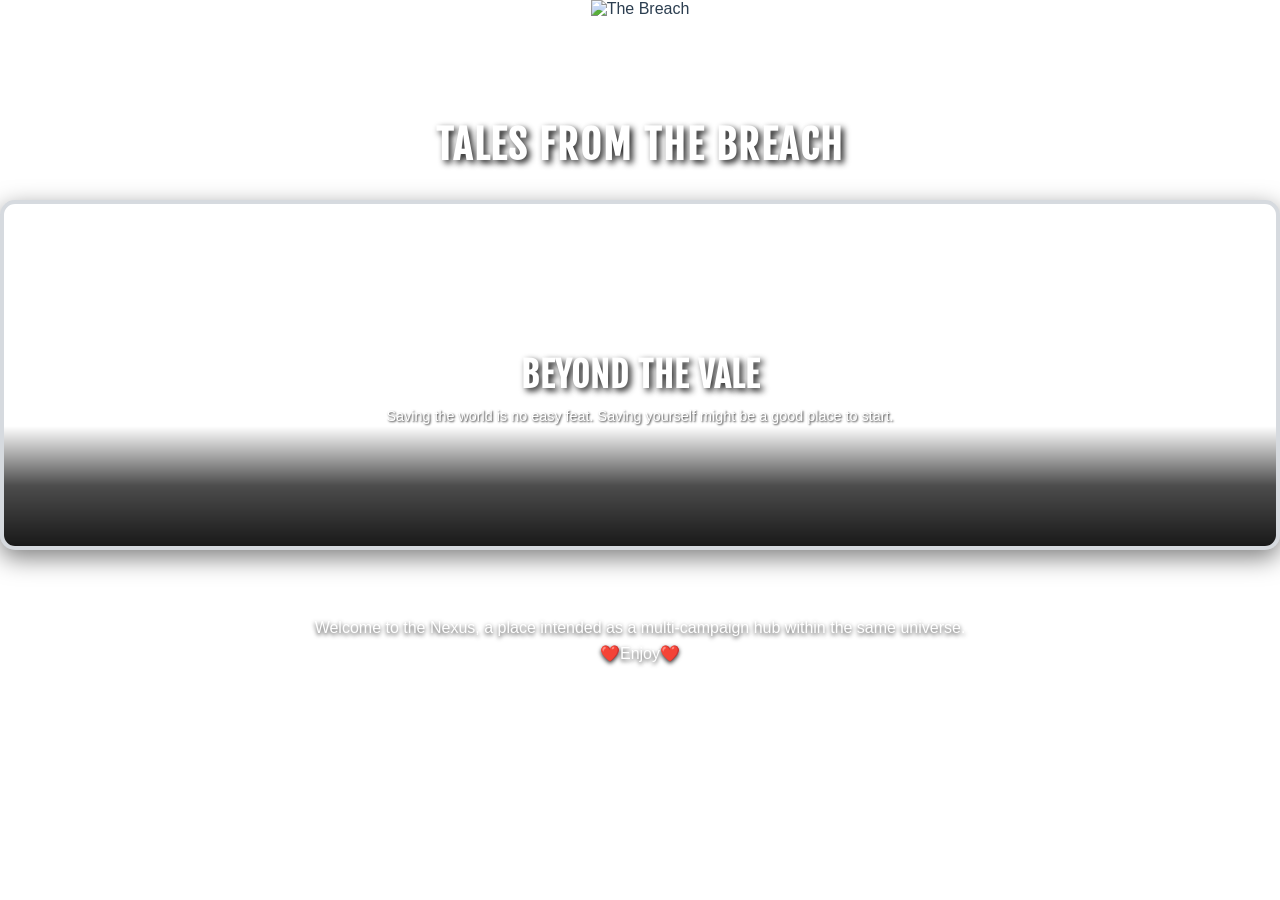
==== commit f3b7b7d2: "Fix [[hyperlink]] article navigation - event delegation, cross-sheet lookup, cache-busting" ====
--- a/index.html
+++ b/index.html
@@ -16,6 +16,9 @@
     
     <!-- Breach theme (single world) -->
     <link href="breach-theme.css" rel="stylesheet" type="text/css" />
+
+    <!-- Handwriting font for margin notes -->
+    <link href="https://fonts.googleapis.com/css2?family=Indie+Flower&display=swap" rel="stylesheet" />
 </head>
 <body>
     <!-- Background video layer for world selection -->
@@ -71,6 +74,7 @@
                         </div>
                     </div>
                     <div class="hub-header-end">
+                        <button class="hub-action-btn" id="galleryBtn">Gallery</button>
                         <button class="hub-action-btn" id="journalBtn">Journal</button>
                         <button class="hub-action-btn" id="calendarBtn">Calendar</button>
                         <button class="hub-action-btn" id="inventoryBtn">Inventory</button>
@@ -314,11 +318,52 @@
         </div>
     </div>
 
+    <!-- ===== GALLERY MODAL ===== -->
+    <div id="galleryModalOverlay" class="modal-overlay">
+        <div class="gallery-modal" id="galleryModal">
+            <div class="gallery-modal-content">
+                <div class="modal-header gallery-modal-header">
+                    <h2>Gallery</h2>
+                    <button class="gallery-add-btn" id="galleryAddBtn">+ Add Image</button>
+                    <button class="close-btn" id="closeGalleryBtn">&times;</button>
+                </div>
+                <!-- Add / Edit form (hidden by default) -->
+                <div class="gallery-form-area" id="galleryFormArea" style="display:none;">
+                    <div class="gallery-form-row-fields">
+                        <input type="url" class="gallery-input gallery-input-url" id="galleryFormUrl" placeholder="Image URL" autocomplete="off">
+                        <input type="text" class="gallery-input gallery-input-title" id="galleryFormTitle" placeholder="Title">
+                        <input type="text" class="gallery-input gallery-input-artist" id="galleryFormArtist" placeholder="Artist (optional)">
+                        <textarea class="gallery-input gallery-textarea" id="galleryFormDescription" placeholder="Description (optional)"></textarea>
+                    </div>
+                    <div class="gallery-form-actions">
+                        <button class="gallery-btn gallery-btn-save" id="galleryFormSaveBtn">Save</button>
+                        <button class="gallery-btn gallery-btn-cancel" id="galleryFormCancelBtn">Cancel</button>
+                        <span class="gallery-form-status" id="galleryFormStatus"></span>
+                    </div>
+                </div>
+                <!-- Gallery grid -->
+                <div class="gallery-body" id="galleryBody">
+                    <div class="gallery-loading" id="galleryLoadingMsg">Loading gallery…</div>
+                    <div class="gallery-grid" id="galleryGrid" style="display:none;"></div>
+                    <div class="gallery-empty" id="galleryEmptyMsg" style="display:none;">No images yet. Add one above!</div>
+                </div>
+                <!-- Lightbox layer (covers the modal when an image is clicked) -->
+                <div class="gallery-lightbox" id="galleryLightbox" style="display:none;">
+                    <button class="gallery-lightbox-back" id="galleryLightboxBack">← Back</button>
+                    <button class="gallery-lightbox-edit" id="galleryLightboxEdit" title="Edit">&#9998;</button>
+                    <button class="gallery-lightbox-delete" id="galleryLightboxDelete" title="Delete">&times;</button>
+                    <img class="gallery-lightbox-img" id="galleryLightboxImg" src="" alt="">
+                    <div class="gallery-lightbox-info" id="galleryLightboxInfo"></div>
+                </div>
+            </div>
+        </div>
+    </div>
+
     <!-- JavaScript files -->
-    <script src="config.js"></script>
-    <script src="script.js"></script>
-    <script src="article_viewer.js"></script>
-    <script src="quest_viewer.js"></script>
-    <script src="atlas_viewer.js"></script>
+    <script src="config.js?v=5"></script>
+    <script src="script.js?v=5"></script>
+    <script src="article_viewer.js?v=5"></script>
+    <script src="quest_viewer.js?v=5"></script>
+    <script src="atlas_viewer.js?v=5"></script>
 </body>
 </html>
--- a/base.css
+++ b/base.css
@@ -1,4 +1,4 @@
-@import url('https://fonts.googleapis.com/css2?family=Cinzel:wght@400;600;700;900&family=Fjalla+One:wght@400&family=Faculty+Glyphic&family=Cormorant+Garamond:ital,wght@0,400;0,600;0,700;1,400;1,600&display=swap');
+@import url('https://fonts.googleapis.com/css2?family=Cinzel:wght@400;600;700;900&family=Fjalla+One:wght@400&family=Faculty+Glyphic&family=Cormorant+Garamond:ital,wght@0,400;0,600;0,700;1,400;1,600&family=Patrick+Hand+SC&family=La+Belle+Aurore&display=swap');
 
 /* ========== CSS VARIABLES ========== */
 :root {
@@ -70,28 +70,33 @@
 }
 
 /* When world-hub is active, prevent body scrolling */
-body:has(.world-hub:not([style*="display: none"])) {
+body:has(.world-hub:not([style*="display: none"])),
+body.hub-active {
     overflow: hidden;
 }
 
 /* Hide background video layer in hub — replaced by dark gradient */
-body:has(.world-hub:not([style*="display: none"])) .world-background-layer {
+body:has(.world-hub:not([style*="display: none"])) .world-background-layer,
+body.hub-active .world-background-layer {
     opacity: 0;
     transition: opacity 0.8s ease;
 }
 
 /* Dark gradient background for hub */
-body:has(.world-hub:not([style*="display: none"])) {
+body:has(.world-hub:not([style*="display: none"])),
+body.hub-active {
     background: linear-gradient(160deg, #0d0a12 0%, #1a1028 40%, #0f0c18 100%);
 }
 
 /* Hide landing screen when world-hub is visible */
-body:has(.world-hub:not([style*="display: none"])) .landing-screen {
+body:has(.world-hub:not([style*="display: none"])) .landing-screen,
+body.hub-active .landing-screen {
     display: none;
 }
 
 /* Hide container header when world-hub is visible */
-body:has(.world-hub:not([style*="display: none"])) > .container > header {
+body:has(.world-hub:not([style*="display: none"])) > .container > header,
+body.hub-active > .container > header {
     display: none;
 }
 
--- a/modals.css
+++ b/modals.css
@@ -995,17 +995,17 @@
     flex: 1;
     min-height: 0;
     position: relative;
-}
+    overflow-y: auto;
+    -webkit-overflow-scrolling: touch;
+    scrollbar-width: none;
+    -ms-overflow-style: none;
+}
+
+.journal-tab-panels::-webkit-scrollbar { display: none; }
 
 .journal-tab-panel {
     display: none;
-    height: 100%;
-    overflow-y: auto;
-    scrollbar-width: none;
-    -ms-overflow-style: none;
-}
-
-.journal-tab-panel::-webkit-scrollbar { display: none; }
+}
 
 .journal-tab-panel.active {
     display: block;
@@ -1343,6 +1343,96 @@
     padding-top: 4px;
 }
 
+/* ── New chapter bar ── */
+.new-chapter-bar {
+    display: flex;
+    flex-direction: column;
+    align-items: center;
+    gap: 16px;
+    padding: 16px 0 24px;
+}
+
+.new-chapter-btn {
+    background: none;
+    border: 1px solid var(--color-accent, #8b6fff);
+    color: var(--color-accent, #8b6fff);
+    border-radius: 6px;
+    padding: 6px 20px;
+    font-size: 0.85rem;
+    letter-spacing: 0.06em;
+    cursor: pointer;
+    transition: background 0.15s, color 0.15s;
+}
+.new-chapter-btn:hover {
+    background: var(--color-accent, #8b6fff);
+    color: #fff;
+}
+
+.new-chapter-form {
+    display: none; /* shown only after button click */
+    flex-direction: column;
+    gap: 10px;
+    width: 100%;
+    max-width: 540px;
+}
+.new-chapter-form:not([hidden]) {
+    display: flex;
+}
+
+.new-chapter-title,
+.new-chapter-tag,
+.new-chapter-content {
+    width: 100%;
+    background: var(--color-surface, #1a1a2e);
+    border: 1px solid var(--color-border, #333);
+    border-radius: 5px;
+    color: inherit;
+    padding: 8px 10px;
+    font-family: inherit;
+    font-size: 0.9rem;
+    box-sizing: border-box;
+    resize: vertical;
+}
+.new-chapter-title:focus,
+.new-chapter-tag:focus,
+.new-chapter-content:focus {
+    outline: none;
+    border-color: var(--color-accent, #8b6fff);
+}
+
+.new-chapter-actions {
+    display: flex;
+    gap: 10px;
+    justify-content: center;
+}
+
+.new-chapter-submit {
+    background: var(--color-accent, #8b6fff);
+    color: #fff;
+    border: none;
+    border-radius: 5px;
+    padding: 7px 22px;
+    font-size: 0.85rem;
+    cursor: pointer;
+}
+.new-chapter-submit:disabled { opacity: 0.6; cursor: default; }
+
+.new-chapter-cancel {
+    background: none;
+    border: 1px solid var(--color-border, #333);
+    border-radius: 5px;
+    color: inherit;
+    padding: 7px 16px;
+    font-size: 0.85rem;
+    cursor: pointer;
+}
+
+.new-chapter-error {
+    color: #e05;
+    font-size: 0.8rem;
+    text-align: center;
+}
+
 /* ── Individual entry ── */
 .recap-entry {
     padding: 36px 0 4px;
@@ -1360,19 +1450,19 @@
 
 .recap-tag {
     display: block;
-    font-family: var(--font-ui);
-    font-size: 0.7rem;
-    font-weight: 600;
-    letter-spacing: 0.22em;
-    text-transform: uppercase;
+    font-family: 'La Belle Aurore', cursive;
+    font-size: 0.95rem;
+    font-weight: 400;
+    letter-spacing: 0.02em;
     color: rgba(201, 181, 230, 0.5);
-    margin-bottom: 2px;
+    margin-top: 2px;
+    text-align: center;
 }
 
 .recap-title {
-    font-family: var(--font-editorial);
+    font-family: 'Patrick Hand SC', cursive;
     font-size: 2rem;
-    font-weight: 600;
+    font-weight: 400;
     color: #fff8f0;
     margin: 0;
     line-height: 1.15;
@@ -1383,7 +1473,7 @@
 
 body.world-breach .recap-title {
     color: #fff8f0 !important;
-    font-family: var(--font-editorial) !important;
+    font-family: 'Patrick Hand SC', cursive !important;
     text-transform: none !important;
     letter-spacing: normal !important;
 }
@@ -1442,8 +1532,8 @@
 .recap-body {
     margin-top: 16px;
     overflow: hidden;
-    max-height: 3000px;
-    transition: max-height 0.35s ease, opacity 0.25s ease, margin-top 0.25s ease;
+    max-height: 100000px;
+    transition: max-height 0.6s ease, opacity 0.25s ease, margin-top 0.25s ease;
     opacity: 1;
 }
 
@@ -1460,6 +1550,7 @@
     line-height: 1.75;
     color: rgba(255, 248, 240, 0.85);
     margin: 0 0 10px;
+    white-space: pre-wrap;
 }
 
 .recap-read-more {
@@ -1485,6 +1576,7 @@
     gap: 2px;
     margin-bottom: 14px;
     flex-wrap: wrap;
+    justify-content: center;
 }
 
 .recap-char-tab {
@@ -1492,11 +1584,10 @@
     border: 1px solid rgba(177, 156, 217, 0.2);
     border-radius: 4px;
     padding: 3px 10px;
-    font-family: var(--font-ui);
-    font-size: 0.65rem;
-    font-weight: 600;
-    letter-spacing: 0.12em;
-    text-transform: uppercase;
+    font-family: 'La Belle Aurore', cursive;
+    font-size: 0.9rem;
+    font-weight: 400;
+    letter-spacing: 0.02em;
     color: rgba(201, 181, 230, 0.4);
     cursor: pointer;
     transition: color 0.15s ease, background 0.15s ease, border-color 0.15s ease;
@@ -1516,7 +1607,7 @@
 /* ── Character journal entry text ── */
 .recap-char-view {
     display: flex;
-    align-items: baseline;
+    align-items: flex-start;
     gap: 8px;
 }
 
@@ -1524,11 +1615,11 @@
 .recap-char-empty {
     font-family: var(--font-body);
     font-size: 1rem;
-    font-style: italic;
     line-height: 1.8;
     color: rgba(255, 248, 240, 0.8);
     margin: 0;
     flex: 1;
+    white-space: pre-wrap;
 }
 
 .recap-char-empty {
@@ -1556,20 +1647,80 @@
 .recap-char-editor {
     display: flex;
     flex-direction: column;
-    gap: 8px;
+    gap: 0;
     margin-top: 4px;
 }
+
+/* Formatting toolbar */
+.recap-fmt-toolbar {
+    display: flex;
+    align-items: center;
+    gap: 2px;
+    padding: 4px 6px;
+    background: rgba(255, 255, 255, 0.03);
+    border: 1px solid rgba(177, 156, 217, 0.25);
+    border-bottom: none;
+    border-radius: 4px 4px 0 0;
+}
+
+.fmt-btn {
+    background: none;
+    border: 1px solid transparent;
+    border-radius: 3px;
+    padding: 2px 7px;
+    font-size: 0.8rem;
+    color: rgba(201, 181, 230, 0.55);
+    cursor: pointer;
+    transition: color 0.15s ease, background 0.15s ease, border-color 0.15s ease;
+    line-height: 1.4;
+    font-family: var(--font-ui);
+}
+
+.fmt-btn:hover {
+    color: #b19cd9;
+    background: rgba(177, 156, 217, 0.1);
+    border-color: rgba(177, 156, 217, 0.3);
+}
+
+.fmt-sep {
+    width: 1px;
+    height: 14px;
+    background: rgba(177, 156, 217, 0.2);
+    margin: 0 4px;
+    flex-shrink: 0;
+}
+
+.fmt-heading-sel {
+    background: rgba(255, 255, 255, 0.03);
+    border: 1px solid rgba(177, 156, 217, 0.25);
+    border-radius: 3px;
+    padding: 2px 5px;
+    font-size: 0.68rem;
+    font-family: var(--font-ui);
+    color: rgba(201, 181, 230, 0.55);
+    cursor: pointer;
+    transition: color 0.15s ease, border-color 0.15s ease;
+}
+
+.fmt-heading-sel:hover {
+    color: #b19cd9;
+    border-color: rgba(177, 156, 217, 0.45);
+}
+
+/* Heading sizes inside recap entry text */
+.recap-md-h1 { font-size: 1.3rem; font-weight: 700; display: block; }
+.recap-md-h2 { font-size: 1.1rem; font-weight: 700; display: block; }
+.recap-md-h3 { font-size: 1rem;   font-weight: 700; display: block; }
 
 .recap-char-textarea {
     width: 100%;
     min-height: 120px;
     background: rgba(255, 255, 255, 0.04);
     border: 1px solid rgba(177, 156, 217, 0.3);
-    border-radius: 6px;
+    border-radius: 0 0 4px 4px;
     color: rgba(255, 248, 240, 0.9);
     font-family: var(--font-body);
     font-size: 1rem;
-    font-style: italic;
     line-height: 1.75;
     padding: 10px 14px;
     resize: vertical;
@@ -1586,6 +1737,7 @@
     display: flex;
     align-items: center;
     gap: 8px;
+    margin-top: 8px;
 }
 
 .recap-char-save-btn,
@@ -1638,6 +1790,140 @@
     border: none;
     border-top: 1px solid rgba(177, 156, 217, 0.1);
     margin: 8px 0 0;
+}
+
+/* ── Written in the margins ── */
+.recap-margins {
+    margin-top: 16px;
+    padding-top: 12px;
+    border-top: 1px dashed rgba(177, 156, 217, 0.18);
+}
+
+.recap-margins-label {
+    font-family: 'Indie Flower', cursive;
+    font-size: 1.2rem;
+    color: rgba(201, 181, 230, 0.35);
+    text-align: center;
+    margin-bottom: 14px;
+    letter-spacing: 0.04em;
+}
+
+.recap-margins-comments {
+    display: flex;
+    flex-direction: column;
+    gap: 10px;
+    margin-bottom: 18px;
+}
+
+.margin-note {
+    padding: 4px 0;
+}
+
+.margin-text {
+    font-family: 'Indie Flower', cursive;
+    font-size: 1rem;
+    line-height: 1.6;
+    color: rgba(255, 248, 220, 0.75);
+    white-space: pre-wrap;
+    margin: 0;
+}
+
+.margin-sig {
+    font-family: 'Indie Flower', cursive;
+    font-size: 0.85rem;
+    color: rgba(201, 181, 150, 0.55);
+    font-style: italic;
+    display: block;
+    text-align: center;
+}
+
+/* ── Margin note form ── */
+.recap-margins-form {
+    display: flex;
+    flex-direction: column;
+    gap: 6px;
+}
+
+.margin-input-text {
+    width: 100%;
+    background: rgba(255, 255, 255, 0.03);
+    border: 1px dashed rgba(201, 181, 150, 0.25);
+    border-radius: 4px;
+    padding: 8px 12px;
+    font-family: 'Indie Flower', cursive;
+    font-size: 0.95rem;
+    color: rgba(255, 248, 220, 0.8);
+    resize: vertical;
+    box-sizing: border-box;
+    transition: border-color 0.15s ease;
+    line-height: 1.6;
+}
+
+.margin-input-text::placeholder {
+    color: rgba(201, 181, 150, 0.3);
+}
+
+.margin-input-text:focus {
+    outline: none;
+    border-color: rgba(201, 181, 150, 0.5);
+}
+
+.margin-form-row {
+    display: flex;
+    gap: 8px;
+    align-items: center;
+}
+
+.margin-input-author {
+    flex: 1;
+    background: none;
+    border: none;
+    border-bottom: 1px dashed rgba(201, 181, 150, 0.25);
+    padding: 4px 4px;
+    font-family: 'Indie Flower', cursive;
+    font-size: 0.9rem;
+    font-style: italic;
+    color: rgba(201, 181, 150, 0.65);
+    transition: border-color 0.15s ease;
+}
+
+.margin-input-author::placeholder {
+    color: rgba(201, 181, 150, 0.3);
+}
+
+.margin-input-author:focus {
+    outline: none;
+    border-color: rgba(201, 181, 150, 0.55);
+}
+
+.margin-submit-btn {
+    background: none;
+    border: 1px dashed rgba(201, 181, 150, 0.3);
+    border-radius: 4px;
+    padding: 4px 14px;
+    font-family: 'Indie Flower', cursive;
+    font-size: 0.85rem;
+    color: rgba(201, 181, 150, 0.55);
+    cursor: pointer;
+    transition: color 0.15s ease, border-color 0.15s ease;
+    white-space: nowrap;
+}
+
+.margin-submit-btn:hover:not(:disabled) {
+    color: rgba(201, 181, 150, 0.9);
+    border-color: rgba(201, 181, 150, 0.6);
+}
+
+.margin-submit-btn:disabled {
+    opacity: 0.5;
+    cursor: default;
+}
+
+.margin-error {
+    font-family: var(--font-ui);
+    font-size: 0.7rem;
+    color: #e07070;
+    margin-top: 2px;
 }
 
 /* ── Empty / loading states ── */
@@ -2363,3 +2649,352 @@
     .inventory-fund-display { gap: 6px; padding: 5px 8px; }
 }
 
+/* ========== GALLERY MODAL ========== */
+#galleryModalOverlay {
+    position: fixed;
+    top: 0;
+    left: 0;
+    width: 100%;
+    height: 100%;
+    background: rgba(44, 44, 62, 0.85);
+    backdrop-filter: blur(5px);
+    opacity: 0;
+    pointer-events: none;
+    z-index: 9998;
+    transition: opacity 0.3s ease;
+}
+
+#galleryModalOverlay.show {
+    opacity: 1;
+    pointer-events: auto;
+}
+
+.gallery-modal {
+    position: fixed;
+    top: 50%;
+    left: 50%;
+    transform: translate(-50%, -50%);
+    width: clamp(360px, 92vw, 1280px);
+    height: 88vh;
+    z-index: 9999;
+    opacity: 0;
+    pointer-events: none;
+    transition: opacity 0.3s ease;
+    visibility: hidden;
+}
+
+.gallery-modal.show {
+    opacity: 1;
+    pointer-events: auto;
+    visibility: visible;
+}
+
+.gallery-modal-content {
+    background: #2c2c3e;
+    border: 2px solid #b19cd9;
+    border-radius: 15px;
+    width: 100%;
+    height: 100%;
+    display: flex;
+    flex-direction: column;
+    overflow: hidden;
+    box-shadow: 0 20px 60px rgba(177, 156, 217, 0.3);
+    position: relative;
+}
+
+/* Header */
+.gallery-modal-header {
+    flex-shrink: 0;
+}
+
+.gallery-modal-header h2 {
+    color: #b19cd9 !important;
+    font-family: var(--font-ui) !important;
+    margin-right: auto;
+}
+
+.gallery-add-btn {
+    background: rgba(177, 156, 217, 0.12);
+    border: 1px solid rgba(177, 156, 217, 0.35);
+    color: #c9b5e6;
+    font-size: 0.82rem;
+    padding: 6px 14px;
+    border-radius: 6px;
+    cursor: pointer;
+    transition: all 0.2s ease;
+    font-family: var(--font-family);
+    letter-spacing: 0.04em;
+    white-space: nowrap;
+    margin-right: 8px;
+}
+
+.gallery-add-btn:hover {
+    background: rgba(177, 156, 217, 0.28);
+    color: #fff;
+}
+
+/* Add/edit form */
+.gallery-form-area {
+    padding: 12px 20px 14px;
+    border-bottom: 1px solid rgba(177, 156, 217, 0.18);
+    background: rgba(0, 0, 0, 0.2);
+    flex-shrink: 0;
+    display: flex;
+    flex-direction: column;
+    gap: 8px;
+}
+
+.gallery-form-row-fields {
+    display: flex;
+    gap: 8px;
+    flex-wrap: wrap;
+    align-items: flex-start;
+}
+
+.gallery-input {
+    background: rgba(255, 255, 255, 0.07);
+    border: 1px solid rgba(177, 156, 217, 0.3);
+    color: #fff;
+    padding: 7px 10px;
+    border-radius: 6px;
+    font-family: var(--font-family);
+    font-size: 0.85rem;
+    outline: none;
+    transition: border-color 0.2s ease;
+    box-sizing: border-box;
+}
+
+.gallery-input:focus {
+    border-color: #b19cd9;
+}
+
+.gallery-input::placeholder { color: rgba(201, 181, 230, 0.35); }
+
+.gallery-input-url    { flex: 2 1 280px; }
+.gallery-input-title  { flex: 1 1 180px; }
+.gallery-input-artist { flex: 1 1 160px; }
+
+.gallery-textarea {
+    flex: 1 1 100%;
+    resize: vertical;
+    min-height: 58px;
+}
+
+.gallery-form-actions {
+    display: flex;
+    align-items: center;
+    gap: 8px;
+}
+
+.gallery-btn {
+    padding: 6px 16px;
+    border-radius: 6px;
+    font-family: var(--font-family);
+    font-size: 0.85rem;
+    cursor: pointer;
+    transition: all 0.2s ease;
+    border: none;
+}
+
+.gallery-btn-save {
+    background: rgba(177, 156, 217, 0.3);
+    color: #fff;
+    border: 1px solid rgba(177, 156, 217, 0.5);
+}
+
+.gallery-btn-save:hover     { background: rgba(177, 156, 217, 0.5); }
+.gallery-btn-save:disabled  { opacity: 0.45; cursor: not-allowed; }
+
+.gallery-btn-cancel {
+    background: rgba(255, 255, 255, 0.06);
+    color: #c9b5e6;
+    border: 1px solid rgba(177, 156, 217, 0.2);
+}
+
+.gallery-btn-cancel:hover { background: rgba(255, 255, 255, 0.12); }
+
+.gallery-form-status {
+    font-size: 0.8rem;
+    font-family: var(--font-family);
+    color: #c9b5e6;
+}
+
+/* Gallery body / grid */
+.gallery-body {
+    flex: 1;
+    min-height: 0;
+    overflow-y: auto;
+    padding: 20px;
+    scrollbar-width: thin;
+    scrollbar-color: rgba(177, 156, 217, 0.25) transparent;
+}
+
+.gallery-body::-webkit-scrollbar { width: 5px; }
+.gallery-body::-webkit-scrollbar-thumb { background: rgba(177, 156, 217, 0.25); border-radius: 3px; }
+.gallery-body::-webkit-scrollbar-track { background: transparent; }
+
+.gallery-loading,
+.gallery-empty {
+    color: rgba(255, 255, 255, 0.4);
+    text-align: center;
+    padding: 60px 20px;
+    font-family: var(--font-family);
+    font-size: 0.95rem;
+}
+
+.gallery-grid {
+    display: grid;
+    grid-template-columns: repeat(auto-fill, minmax(200px, 1fr));
+    gap: 14px;
+}
+
+.gallery-card {
+    background: rgba(255, 255, 255, 0.04);
+    border: 1px solid rgba(177, 156, 217, 0.18);
+    border-radius: 10px;
+    overflow: hidden;
+    cursor: pointer;
+    transition: border-color 0.2s, transform 0.2s, box-shadow 0.2s;
+    display: flex;
+    flex-direction: column;
+}
+
+.gallery-card:hover {
+    border-color: rgba(177, 156, 217, 0.55);
+    transform: translateY(-3px);
+    box-shadow: 0 8px 24px rgba(177, 156, 217, 0.14);
+}
+
+.gallery-card-img {
+    width: 100%;
+    aspect-ratio: 4 / 3;
+    object-fit: cover;
+    display: block;
+    background: rgba(0, 0, 0, 0.3);
+}
+
+.gallery-card-info {
+    padding: 8px 10px 10px;
+}
+
+.gallery-card-title {
+    color: #c9b5e6;
+    font-size: 0.84rem;
+    font-family: var(--font-family);
+    font-weight: 600;
+    margin: 0 0 2px;
+    white-space: nowrap;
+    overflow: hidden;
+    text-overflow: ellipsis;
+}
+
+.gallery-card-artist {
+    color: rgba(255, 255, 255, 0.42);
+    font-size: 0.74rem;
+    font-family: var(--font-family);
+    white-space: nowrap;
+    overflow: hidden;
+    text-overflow: ellipsis;
+}
+
+/* Lightbox layer — covers the entire modal content */
+.gallery-lightbox {
+    position: absolute;
+    inset: 0;
+    background: rgba(14, 14, 22, 0.97);
+    z-index: 10;
+    display: flex;
+    flex-direction: column;
+    align-items: center;
+    justify-content: center;
+    border-radius: 13px;
+    overflow: hidden;
+    padding: 60px 24px 28px;
+    box-sizing: border-box;
+}
+
+.gallery-lightbox-back {
+    position: absolute;
+    top: 14px;
+    left: 16px;
+    background: rgba(0, 0, 0, 0.5);
+    border: 1px solid rgba(177, 156, 217, 0.3);
+    color: #c9b5e6;
+    padding: 5px 13px;
+    border-radius: 6px;
+    cursor: pointer;
+    font-family: var(--font-family);
+    font-size: 0.82rem;
+    transition: all 0.2s ease;
+    z-index: 11;
+    backdrop-filter: blur(4px);
+}
+
+.gallery-lightbox-back:hover { background: rgba(177, 156, 217, 0.2); color: #fff; }
+
+.gallery-lightbox-edit,
+.gallery-lightbox-delete {
+    position: absolute;
+    top: 14px;
+    background: rgba(0, 0, 0, 0.5);
+    border: none;
+    cursor: pointer;
+    border-radius: 6px;
+    padding: 5px 9px;
+    font-size: 16px;
+    transition: all 0.2s ease;
+    z-index: 11;
+    backdrop-filter: blur(4px);
+    line-height: 1;
+}
+
+.gallery-lightbox-edit   { right: 56px; color: #c9b5e6; font-size: 18px; }
+.gallery-lightbox-delete { right: 16px; color: rgba(235, 100, 100, 0.85); font-size: 22px; }
+
+.gallery-lightbox-edit:hover   { background: rgba(177, 156, 217, 0.25); color: #fff; }
+.gallery-lightbox-delete:hover { background: rgba(235, 87, 87, 0.18); color: #ff6b6b; }
+
+.gallery-lightbox-img {
+    max-width: 100%;
+    max-height: 68vh;
+    object-fit: contain;
+    border-radius: 8px;
+    display: block;
+    box-shadow: 0 8px 40px rgba(0, 0, 0, 0.6);
+}
+
+.gallery-lightbox-info {
+    margin-top: 16px;
+    max-width: 760px;
+    width: 100%;
+    text-align: center;
+}
+
+.gallery-lightbox-title {
+    color: #c9b5e6;
+    font-family: var(--font-ui);
+    font-size: 1.25rem;
+    font-weight: 700;
+    margin: 0 0 4px;
+    text-shadow: 0 0 18px rgba(177, 156, 217, 0.5);
+}
+
+.gallery-lightbox-artist {
+    color: rgba(255, 255, 255, 0.45);
+    font-family: var(--font-family);
+    font-size: 0.82rem;
+    margin: 0 0 8px;
+}
+
+.gallery-lightbox-desc {
+    color: rgba(255, 255, 255, 0.72);
+    font-family: var(--font-body);
+    font-size: 0.9rem;
+    line-height: 1.55;
+    margin: 0;
+}
+
+@media (max-width: 700px) {
+    .gallery-grid  { grid-template-columns: repeat(auto-fill, minmax(140px, 1fr)); }
+}
+
--- a/responsive.css
+++ b/responsive.css
@@ -363,6 +363,17 @@
     }
 
     /* ========== JOURNAL ========== */
+    /* Reduce the 80px side padding on campaign log / leads tabs to fit mobile */
+    #journalTabCampaignLog {
+        padding-left: 16px;
+        padding-right: 16px;
+    }
+
+    #journalTabLeads {
+        padding-left: 16px;
+        padding-right: 16px;
+    }
+
     /* Release the height:100% constraints that cause sidebar/detail overlap
        in single-column mode, then let the body scroll naturally */
     .journal-modal-body {
@@ -406,4 +417,88 @@
         padding: 16px 20px;
         font-size: 16px;
     }
+
+    /* ========== GALLERY ========== */
+    .gallery-modal {
+        top: 0;
+        left: 0;
+        right: 0;
+        width: 100%;
+        height: 100%;
+        max-width: 100%;
+        transform: none;
+        border-radius: 0;
+    }
+
+    .gallery-modal-content {
+        border-radius: 0;
+        border-left: none;
+        border-right: none;
+        border-top: none;
+    }
+
+    /* Header: stack add-button below title/close row */
+    .gallery-modal-header {
+        flex-wrap: wrap;
+        gap: 6px;
+        padding: 10px 14px;
+    }
+
+    .gallery-modal-header h2 {
+        font-size: 1.1rem;
+        flex: 1 1 auto;
+    }
+
+    .gallery-add-btn {
+        order: 3;
+        width: 100%;
+        text-align: center;
+        padding: 8px;
+        font-size: 0.8rem;
+    }
+
+    /* Form: inputs stack vertically */
+    .gallery-form-area {
+        padding: 10px 14px 12px;
+    }
+
+    .gallery-form-row-fields {
+        flex-direction: column;
+    }
+
+    .gallery-input-url,
+    .gallery-input-title,
+    .gallery-input-artist,
+    .gallery-textarea {
+        flex: none;
+        width: 100%;
+    }
+
+    /* Grid: 2 columns on phone */
+    .gallery-grid {
+        grid-template-columns: repeat(2, 1fr);
+        gap: 10px;
+    }
+
+    .gallery-body {
+        padding: 14px;
+    }
+
+    /* Lightbox: full-screen, stacked layout */
+    .gallery-lightbox {
+        padding: 56px 12px 20px;
+        border-radius: 0;
+    }
+
+    .gallery-lightbox-img {
+        max-height: 52vh;
+    }
+
+    .gallery-lightbox-title {
+        font-size: 1rem;
+    }
+
+    .gallery-lightbox-desc {
+        font-size: 0.82rem;
+    }
 }
--- a/breach-theme.css
+++ b/breach-theme.css
@@ -3,6 +3,8 @@
 body.world-breach {
     /* Breach Theme Variables - UPDATED to Purple */
     --primary-bg: linear-gradient(135deg, #1a0f1e, #2c2038, #3d3456, #4a3f5c);
+    /* Fallback background for browsers that don't support :has() (e.g. older Safari) */
+    background: linear-gradient(160deg, #0d0a12 0%, #1a1028 40%, #0f0c18 100%);
     --secondary-bg: rgba(177, 156, 217, 0.12);
     --card-bg: rgba(201, 181, 230, 0.08);
     --text-color: #fff8f0;
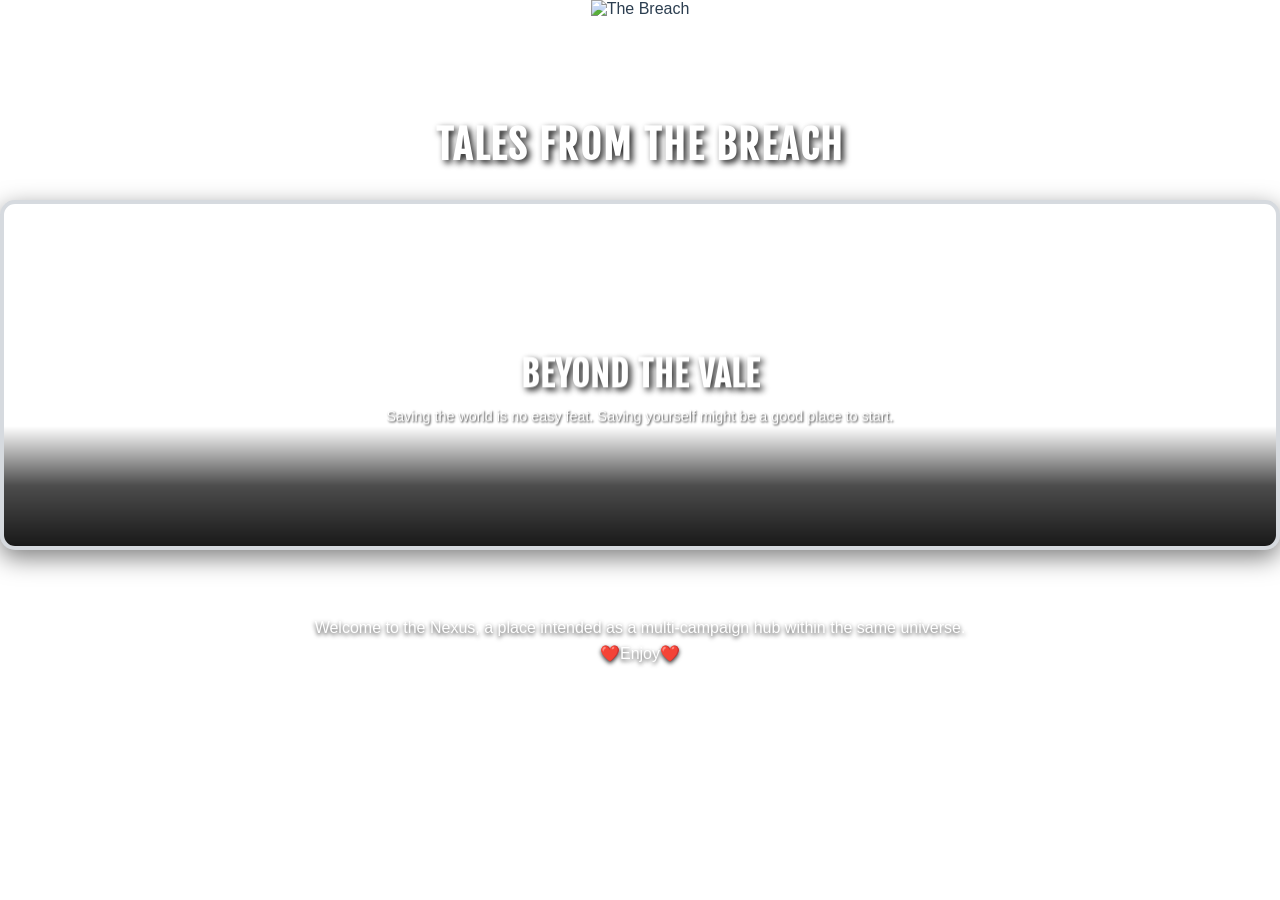
==== commit e42d31ff: "Fix browser-level JSONP caching - move cache-bust to script tag URL in jsonp helper" ====
--- a/index.html
+++ b/index.html
@@ -360,10 +360,10 @@
     </div>
 
     <!-- JavaScript files -->
-    <script src="config.js?v=5"></script>
-    <script src="script.js?v=5"></script>
-    <script src="article_viewer.js?v=5"></script>
-    <script src="quest_viewer.js?v=5"></script>
-    <script src="atlas_viewer.js?v=5"></script>
+    <script src="config.js?v=6"></script>
+    <script src="script.js?v=6"></script>
+    <script src="article_viewer.js?v=6"></script>
+    <script src="quest_viewer.js?v=6"></script>
+    <script src="atlas_viewer.js?v=6"></script>
 </body>
 </html>
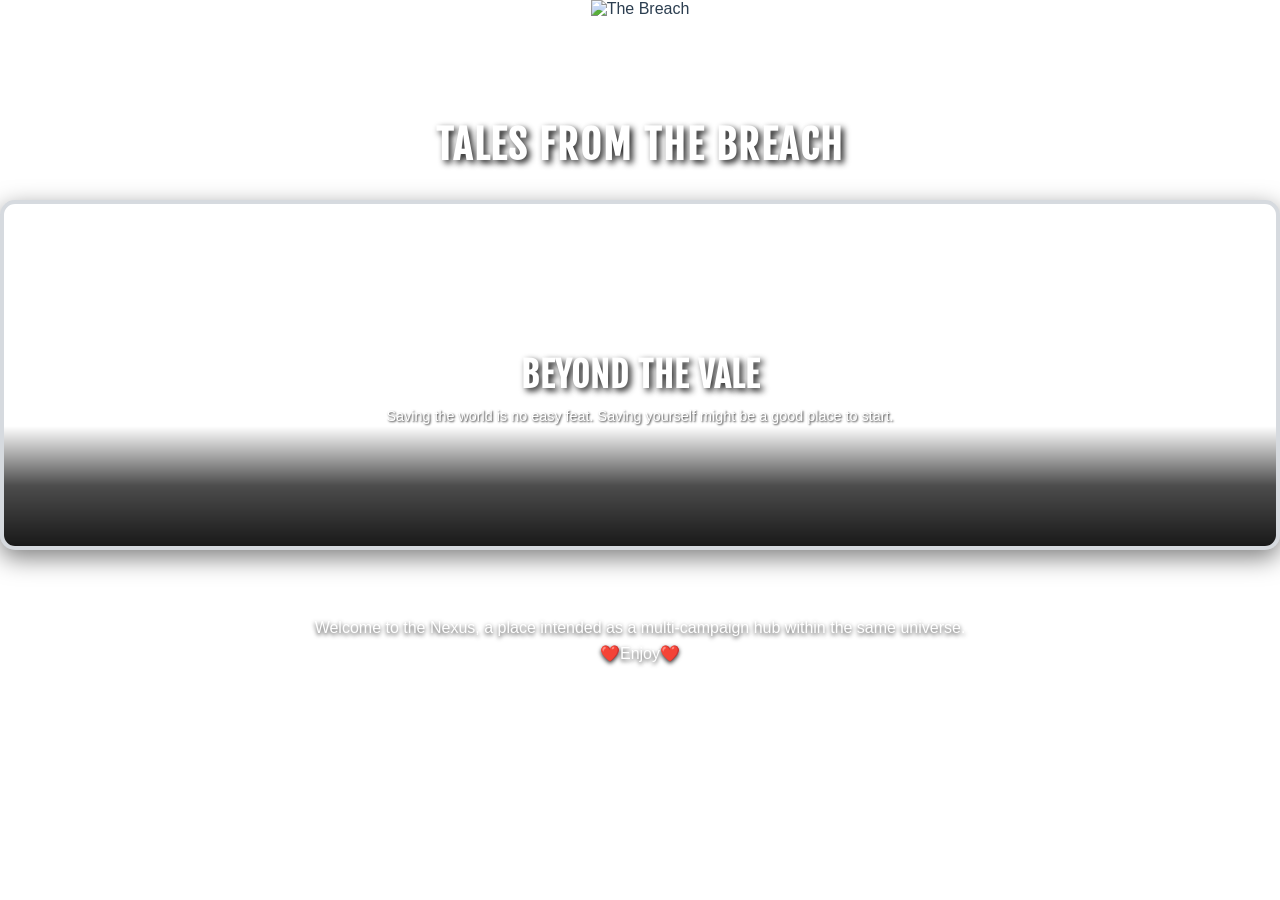
==== commit 67045702: "Add loading indicator for cross-sheet article fetch" ====
--- a/index.html
+++ b/index.html
@@ -360,10 +360,10 @@
     </div>
 
     <!-- JavaScript files -->
-    <script src="config.js?v=6"></script>
-    <script src="script.js?v=6"></script>
-    <script src="article_viewer.js?v=6"></script>
-    <script src="quest_viewer.js?v=6"></script>
-    <script src="atlas_viewer.js?v=6"></script>
+    <script src="config.js?v=7"></script>
+    <script src="script.js?v=7"></script>
+    <script src="article_viewer.js?v=7"></script>
+    <script src="quest_viewer.js?v=7"></script>
+    <script src="atlas_viewer.js?v=7"></script>
 </body>
 </html>
--- a/modals.css
+++ b/modals.css
@@ -2105,6 +2105,49 @@
     text-shadow: 0 0 8px rgba(177, 156, 217, 0.4);
 }
 
+/* Article fetch loading indicator */
+@keyframes article-fetch-spin {
+    to { transform: rotate(360deg); }
+}
+
+.article-fetch-indicator {
+    position: fixed;
+    bottom: 28px;
+    right: 28px;
+    z-index: 10500;
+    display: flex;
+    align-items: center;
+    gap: 10px;
+    background: rgba(44, 44, 62, 0.92);
+    border: 1px solid rgba(177, 156, 217, 0.4);
+    border-radius: 20px;
+    padding: 8px 16px 8px 12px;
+    color: #b19cd9;
+    font-family: var(--font-ui);
+    font-size: 0.82rem;
+    letter-spacing: 0.04em;
+    box-shadow: 0 4px 20px rgba(0,0,0,0.4);
+    opacity: 0;
+    transition: opacity 0.2s ease;
+    pointer-events: none;
+}
+
+.article-fetch-indicator.show {
+    opacity: 1;
+}
+
+.article-fetch-indicator::before {
+    content: '';
+    display: block;
+    width: 14px;
+    height: 14px;
+    border: 2px solid rgba(177, 156, 217, 0.3);
+    border-top-color: #b19cd9;
+    border-radius: 50%;
+    animation: article-fetch-spin 0.7s linear infinite;
+    flex-shrink: 0;
+}
+
 /* Full-screen backdrop for stacked article layers */
 .article-layer-wrap {
     position: fixed;
